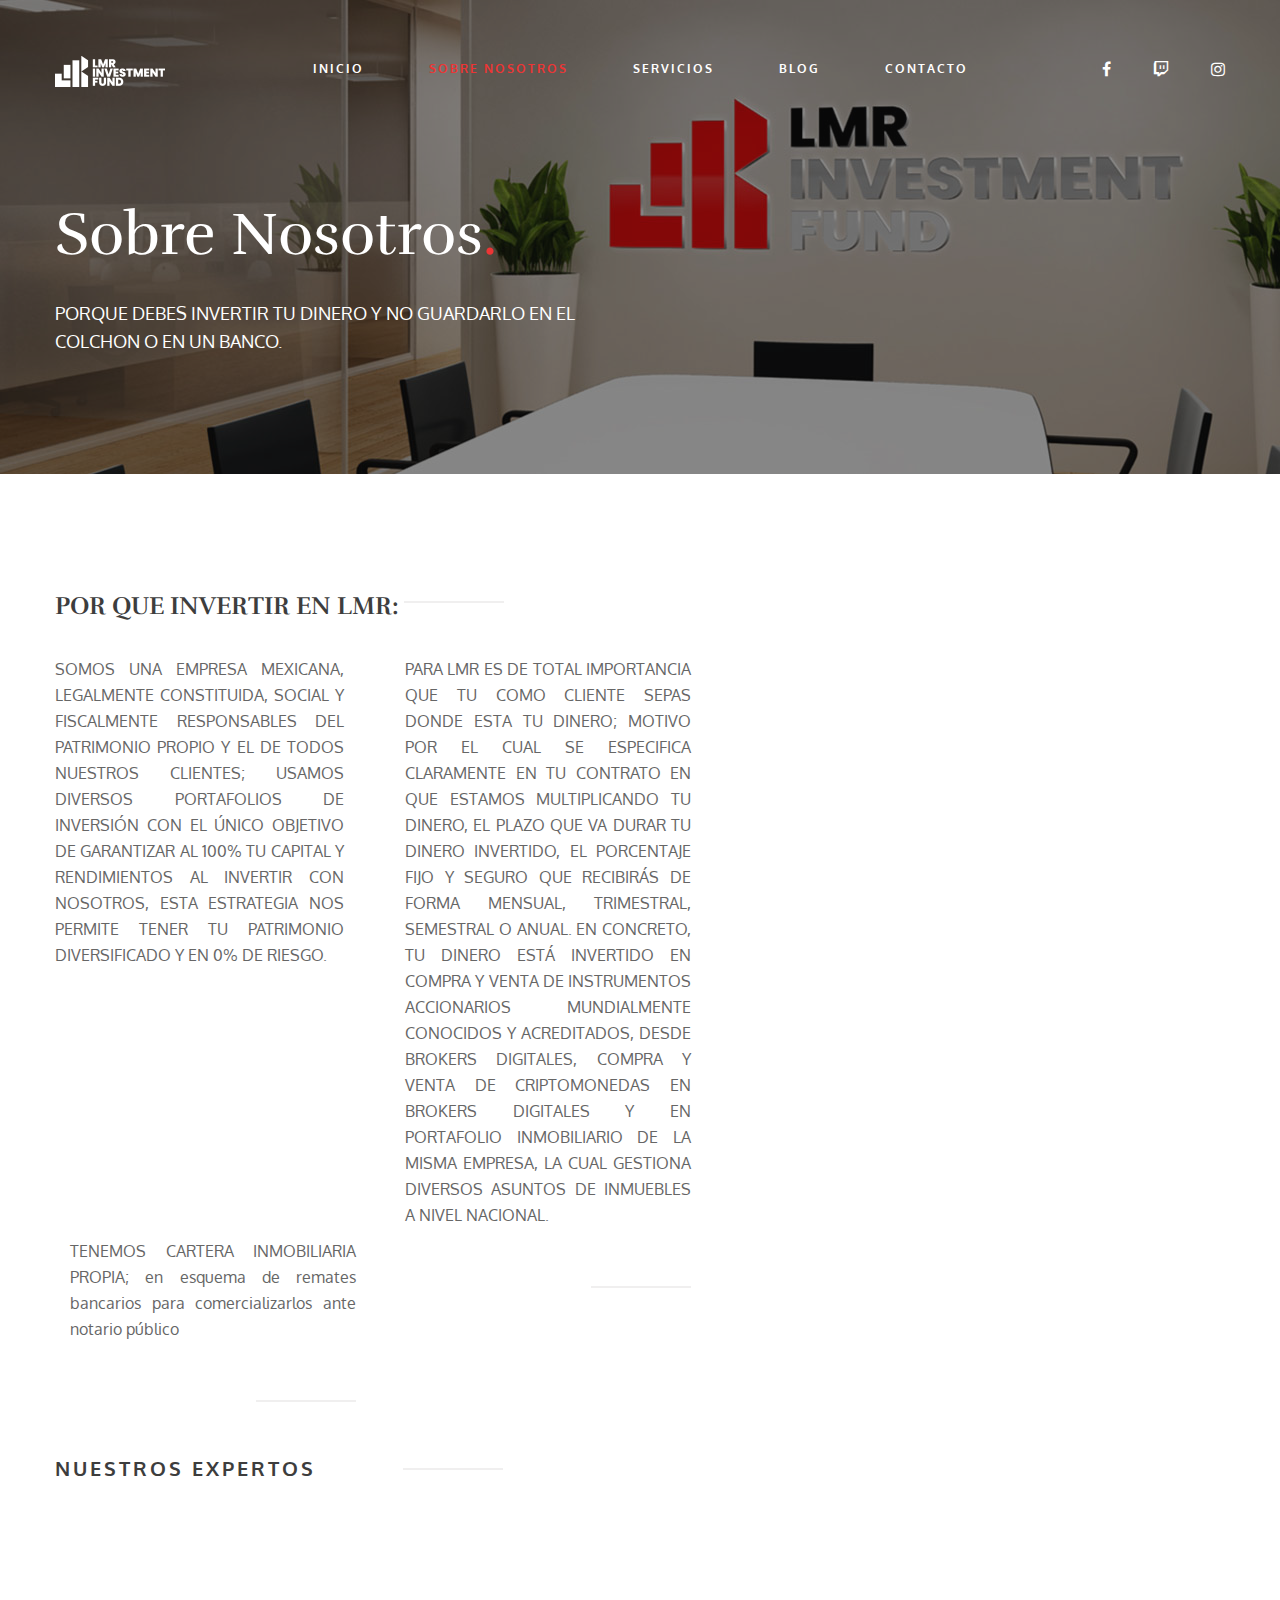
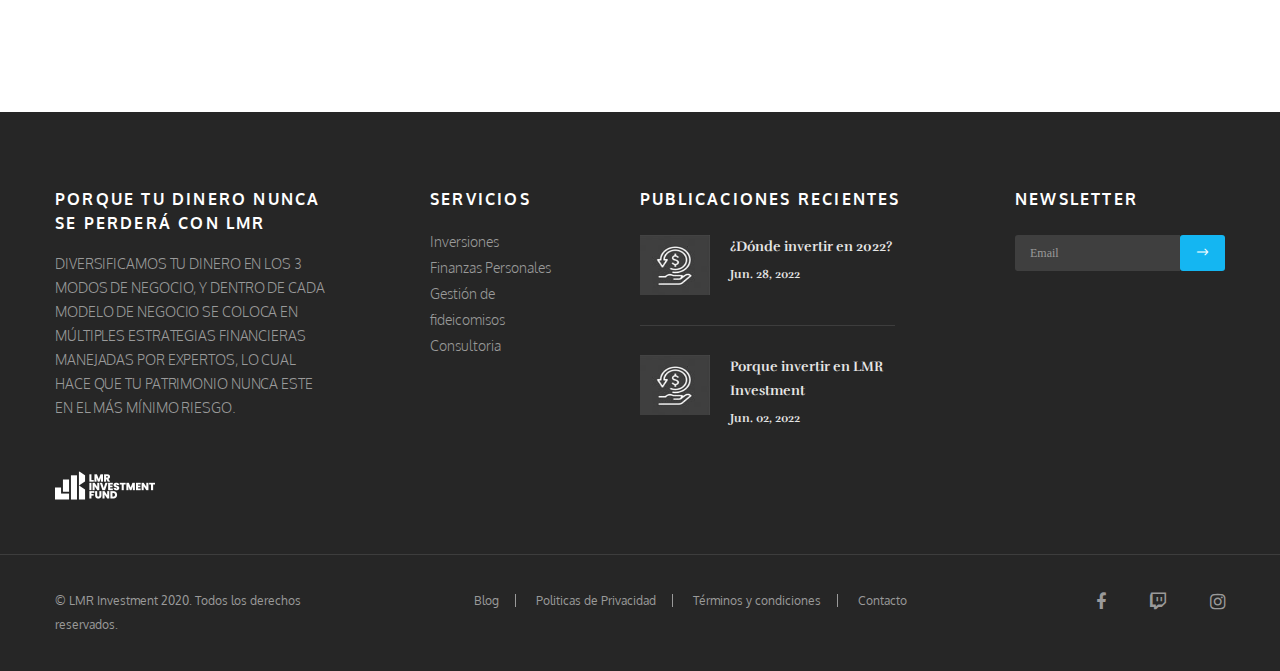
==== about-us.html @ 4fa31e86 "first commit" ====
<!DOCTYPE html>
<html lang="en">
    <head>
        <meta charset="utf-8">
        <meta http-equiv="X-UA-Compatible" content="IE=edge">
        <meta name="viewport" content="width=device-width, initial-scale=1">
        <title>LMR Sobre Nosotros</title>
        <!-- Favicons -->
        <link rel="shortcut icon" type="image/png" href="image/favicon.png">  
        
        <!--Bootstrap css -->
        <link href="css/bootstrap.min.css" rel="stylesheet">
        
        <!--font-awosome icon css-->
        <link rel="stylesheet" href="css/font-awesome.min.css">
        
        <!--elegant icon css-->
        <link rel="stylesheet" href="vendors/elegant-icon/style.css">
        
        <!--google fonts-->
        <link href='https://fonts.googleapis.com/css?family=Oxygen:400,300,700' rel='stylesheet' type='text/css'>
        <link href='https://fonts.googleapis.com/css?family=Rufina:400,700' rel='stylesheet' type='text/css'>
        
        <!--owl carousel css-->
        <link rel="stylesheet" href="vendors/owl-carousel/owl.carousel.css">
        <!-- meanmenu CSS -->		
        <link rel="stylesheet" href="css/meanmenu.min.css">
        <!--main css-->
        <link rel="stylesheet" href="css/style.css">
        
        <!--responsive css-->
        <link rel="stylesheet" href="css/responsive.css">
        
        <!-- HTML5 shim and Respond.js for IE8 support of HTML5 elements and media queries -->
        <!-- WARNING: Respond.js doesn't work if you view the page via file:// -->
        <!--[if lt IE 9]>
        <script src="https://oss.maxcdn.com/html5shiv/3.7.3/html5shiv.min.js"></script>
        <script src="https://oss.maxcdn.com/respond/1.4.2/respond.min.js"></script>
        <![endif]-->
    </head>
    <body>
        <!-- Loader start -->
        <div class="loader">
           <div class="loader-brand">
              <div class="sk-folding-cube">
                 <div class="sk-cube1 sk-cube"></div>
             <div class="sk-cube2 sk-cube"></div>
             <div class="sk-cube4 sk-cube"></div>
             <div class="sk-cube3 sk-cube"></div>
              </div>
           </div>
        </div>
        <!-- Loader End -->
        <!--start header area-->
        <header class="header-area">
            <div class="container">
                <div class="row">
                    <div class="col-md-2">
                        <div class="logo">
                            <a href="index.html"><img src="image/logo.png" alt=""></a>
                        </div>
                    </div>
                    <div class="col-md-8">
                        <div class="main-menu">
                            <nav>
                                <ul id="nav">
                                    <li><a href="index.html">Inicio</a>
                                    </li>
                                    <li class="active"><a href="about-us.html">Sobre Nosotros</a></li>
                                    <li><a href='services.html'>Servicios</a></li>
                                    <li><a href="#">Blog</a>
                                        <ul class="sub-menu">
                                            <li><a href="#">blog</a></li>
                                            <li><a href="#">blog details</a></li>
                                        </ul>
                                    </li>
                                    <li><a href="contact.html">Contacto</a></li>
                                </ul>
                            </nav>
                        </div>
                    </div>
                    <div class="col-md-2">
                        <div class="socia-icon">
                            <ul>
                                <li><a href="https://www.facebook.com/LMRInvestmentFund"><i class="fa fa-facebook"></i></a></li>
                                <li><a href="https://www.tiktok.com/@lmr_investment_fund"><i class="fa fa-twitch"></i></a></li>
                                <li><a href="https://www.instagram.com/lmr_investment_fund/"><i class="fa fa-instagram"></i></a></li>
                            </ul>
                        </div>
                    </div>
                </div>
            </div>
        </header>
        <!-- mobile-menu-area start -->
		<div class="mobile-menu-area">
			<div class="container">
				<div class="row">
					<div class="col-md-12">
						<div class="mobile-menu">
							<div class="logo">
								<a href="index.html"><img src="image/logo.png" alt="" /></a>
							</div>
							<nav id="dropdown">
								<ul>
									<li><a href="index.html">Inicio</a></li>
									<li class="active"><a href="about-us.html">Sobre Nosotros</a></li>
									<li><a href='services.html'>Servicios</a></li>
									<li><a href="#">blog</a>
										<ul>										
											<li><a href="blog-inner.html">Blog inner</a></li>
										</ul>
									</li>
									<li><a href="contact.html">Contacto</a></li>
								</ul>
							</nav>
						</div>					
					</div>
				</div>
			</div>
		</div>
		<!-- mobile-menu-area end -->
        <!--End header area-->	
        <!-- Start banner area-->
        <section class="banner-area">
            <div class="container">
                    <div class="row m0 page-cover">
                        <div class="">
                            <h2 class="section-header">Sobre Nosotros<span>.</span></h2>
                        </div>
                        <p>PORQUE DEBES INVERTIR TU DINERO Y NO GUARDARLO EN EL COLCHON O EN UN BANCO.</p>
                    </div>
                </div>
        </section>
        <!-- End banner area-->
        <!--start about-text-area-->
        <section class="about-text-area">
            <div class="container">
                <div class="row">
                    <div class="col-sm-7 col-xs-7">
                        <div class="about-text">
                            <h2>POR QUE INVERTIR EN LMR:<br></h2>
                            <p class="text">SOMOS UNA EMPRESA MEXICANA, LEGALMENTE CONSTITUIDA, SOCIAL Y FISCALMENTE RESPONSABLES DEL PATRIMONIO PROPIO Y EL DE TODOS NUESTROS CLIENTES; USAMOS DIVERSOS PORTAFOLIOS DE INVERSIÓN CON EL ÚNICO OBJETIVO DE GARANTIZAR AL 100% TU CAPITAL Y RENDIMIENTOS AL INVERTIR CON NOSOTROS, ESTA ESTRATEGIA NOS PERMITE TENER TU PATRIMONIO DIVERSIFICADO Y EN 0% DE RIESGO.</p>
                            <p class="text text2">PARA LMR ES DE TOTAL IMPORTANCIA QUE TU COMO CLIENTE SEPAS DONDE ESTA TU DINERO; MOTIVO POR EL CUAL SE ESPECIFICA CLARAMENTE EN TU CONTRATO EN QUE ESTAMOS MULTIPLICANDO TU DINERO, EL PLAZO QUE VA DURAR TU DINERO INVERTIDO, EL PORCENTAJE FIJO Y SEGURO QUE RECIBIRÁS DE FORMA MENSUAL, TRIMESTRAL, SEMESTRAL O ANUAL. EN CONCRETO, TU DINERO ESTÁ INVERTIDO EN COMPRA Y VENTA DE INSTRUMENTOS ACCIONARIOS MUNDIALMENTE CONOCIDOS Y ACREDITADOS, DESDE BROKERS DIGITALES, COMPRA Y VENTA DE CRIPTOMONEDAS EN BROKERS DIGITALES Y EN PORTAFOLIO INMOBILIARIO DE LA MISMA EMPRESA, LA CUAL GESTIONA DIVERSOS ASUNTOS DE INMUEBLES A NIVEL NACIONAL.</p>
                            <p class="text text2">TENEMOS CARTERA INMOBILIARIA PROPIA; en esquema de remates bancarios para comercializarlos ante notario público</p>
                        </div>

                    </div>
                    <div class="col-sm-5 col-xs-5">
                        <div class="about-img">
                            <img class="img-responsive" src="image/1.jpg" alt="">
                        </div>
                    </div>
                </div>
            </div>
        </section>
        <!--End about-text-area-->
        <!--start team area-->
        <div class="team-area">
            <div class="container">
                <h2 class="section-title">Nuestros expertos</h2>
                <div class="row teams">
                    
                    
                    
                    
                </div>
            </div>
        </div>
        <!--end team area-->
        <!--start footer area-->
        <footer class="footer-area">
            <div class="footer-top">
                <div class="container">
                    <div class="row footer">
                        <div class="col-md-3 col-sm-6 col-xs-6">
                            <div class="widget about-widget">
                                <h2 class="widget-tittle">PORQUE TU DINERO NUNCA SE PERDERÁ CON LMR</h2>
                                <p>DIVERSIFICAMOS TU DINERO EN LOS 3 MODOS DE NEGOCIO, Y DENTRO DE CADA MODELO DE NEGOCIO SE COLOCA EN MÚLTIPLES ESTRATEGIAS FINANCIERAS MANEJADAS POR EXPERTOS, LO CUAL HACE QUE TU PATRIMONIO NUNCA ESTE EN EL MÁS MÍNIMO RIESGO.</p>
                                <a href="#" class="logo">
                                    <img src="image/footer-logo.png" alt="">
                                </a>
                            </div>
                        </div>
                        <div class="col-md-3 col-sm-6 col-xs-6">
                            <div class="widget widget-link">
                                <h2 class="widget-tittle">servicios</h2>
                                <ul>
                                    <li><a href="#">Inversiones</a></li>
                                    <li><a href="#">Finanzas Personales</a></li>
                                    <li><a href="#">Gestión de fideicomisos</a></li>
                                    <li><a href="#">Consultoria</a></li>
                                </ul>
                            </div>
                        </div>
                        <div class="col-md-3 col-sm-6 col-xs-6 widget recent-widget">
                            <h2 class="widget-tittle">Publicaciones Recientes</h2>
                            <div class="widget-inner row m0">
                                <ul>
                                    <li>
                                        <img src="image/clients-about-us1.jpg" alt="">
                                        <div class="recent-post-text">
                                            <h5><a>¿Dónde invertir en 2022?</a></h5>
                                            <a href="#">Jun. 28, 2022</a>
                                        </div>
                                    </li>
                                    <li>
                                        <img src="image/clients-about-us1.jpg" alt="">
                                        <div class="recent-post-text">
                                            <h5><a>Porque invertir en LMR Investment</a></h5>
                                            <a href="#">Jun. 02, 2022</a>
                                        </div>
                                    </li>
                                </ul>
                            </div> 
                        </div>
                        <div class="col-md-3 col-sm-6 col-xs-6">
                            <div class="widget widget-news">
                                <h2 class="widget-tittle">newsletter</h2>
                                <div class="widget-inner row m0">
                                    <form action="#" class="search-form" method="get">
                                        <div class="input-group">
                                            <input type="search" class="form-control" placeholder="Email">
                                            <span class="input-group-addon">
                                                <button type="submit"><i class="arrow_right"></i></button>
                                            </span>
                                        </div>
                                    </form>
                                </div>
                            </div>
                        </div>
                    </div>
                </div>
            </div>
            <div class="footer-bottom">
                <div class="container">
                    <div class="row">
                        <div class="col-md-3 col-sm-4">
                             <span>© <a href="index.html">LMR Investment</a> 2020. Todos los derechos reservados.</span>
                        </div>
                        <div class="col-md-7 col-sm-6">
                            <ul class="nav footer-nav">
                                <li><a href="#">Blog</a></li>
                                <li><a href="#">Politicas de Privacidad</a></li>
                                <li><a href="#">Términos y condiciones</a></li>
                                <li><a href="contact.html">Contacto</a></li>
                            </ul>
                        </div>
                        <div class="col-md-2 col-sm-2">
                            <div class="social-nav">
                                <ul class="nav">
                                    <li><a href="https://www.facebook.com/LMRInvestmentFund"><i class="fa fa-facebook"></i></a></li>
                                    <li><a href="https://www.tiktok.com/@lmr_investment_fund"><i class="fa fa-twitch"></i></a></li>
                                    <li><a href="https://www.instagram.com/lmr_investment_fund/"><i class="fa fa-instagram"></i></a></li>
                                </ul>
                            </div>
                        </div>
                    </div>
                </div>
            </div>
        </footer>
        <!--End footer area-->
        <!--All JS Files Here-->
        <script src="js/jquery-2.2.0.min.js"></script>
        <!--bootstrap Js-->
        <script src="js/bootstrap.min.js"></script>
        <!-- meanmenu js -->
        <script src="js/jquery.meanmenu.js"></script>
        <!-- counter js-->
        <script src="vendors/waypoint/waypoints.min.js"></script>
        <script src="vendors/couterup/jquery.counterup.min.js"></script>
        <script src="vendors/circle-progress/circle-progress.js"></script>
        <!--owl Js-->
        <script src="vendors/owl-carousel/owl.carousel.min.js"></script>
        <!--main Js-->
        <script src="js/main.js"></script>
    </body>
</html>
---- vendors/elegant-icon/style.css ----
@font-face {
	font-family: 'ElegantIcons';
	src:url('fonts/ElegantIcons.eot');
	src:url('fonts/ElegantIcons.eot?#iefix') format('embedded-opentype'),
		url('fonts/ElegantIcons.woff') format('woff'),
		url('fonts/ElegantIcons.ttf') format('truetype'),
		url('fonts/ElegantIcons.svg#ElegantIcons') format('svg');
	font-weight: normal;
	font-style: normal;
}

/* Use the following CSS code if you want to use data attributes for inserting your icons */
[data-icon]:before {
	font-family: 'ElegantIcons';
	content: attr(data-icon);
	speak: none;
	font-weight: normal;
	font-variant: normal;
	text-transform: none;
	line-height: 1;
	-webkit-font-smoothing: antialiased;
	-moz-osx-font-smoothing: grayscale;
}

/* Use the following CSS code if you want to have a class per icon */
/*
Instead of a list of all class selectors,
you can use the generic selector below, but it's slower:
[class*="your-class-prefix"] {
*/
.arrow_up, .arrow_down, .arrow_left, .arrow_right, .arrow_left-up, .arrow_right-up, .arrow_right-down, .arrow_left-down, .arrow-up-down, .arrow_up-down_alt, .arrow_left-right_alt, .arrow_left-right, .arrow_expand_alt2, .arrow_expand_alt, .arrow_condense, .arrow_expand, .arrow_move, .arrow_carrot-up, .arrow_carrot-down, .arrow_carrot-left, .arrow_carrot-right, .arrow_carrot-2up, .arrow_carrot-2down, .arrow_carrot-2left, .arrow_carrot-2right, .arrow_carrot-up_alt2, .arrow_carrot-down_alt2, .arrow_carrot-left_alt2, .arrow_carrot-right_alt2, .arrow_carrot-2up_alt2, .arrow_carrot-2down_alt2, .arrow_carrot-2left_alt2, .arrow_carrot-2right_alt2, .arrow_triangle-up, .arrow_triangle-down, .arrow_triangle-left, .arrow_triangle-right, .arrow_triangle-up_alt2, .arrow_triangle-down_alt2, .arrow_triangle-left_alt2, .arrow_triangle-right_alt2, .arrow_back, .icon_minus-06, .icon_plus, .icon_close, .icon_check, .icon_minus_alt2, .icon_plus_alt2, .icon_close_alt2, .icon_check_alt2, .icon_zoom-out_alt, .icon_zoom-in_alt, .icon_search, .icon_box-empty, .icon_box-selected, .icon_minus-box, .icon_plus-box, .icon_box-checked, .icon_circle-empty, .icon_circle-slelected, .icon_stop_alt2, .icon_stop, .icon_pause_alt2, .icon_pause, .icon_menu, .icon_menu-square_alt2, .icon_menu-circle_alt2, .icon_ul, .icon_ol, .icon_adjust-horiz, .icon_adjust-vert, .icon_document_alt, .icon_documents_alt, .icon_pencil, .icon_pencil-edit_alt, .icon_pencil-edit, .icon_folder-alt, .icon_folder-open_alt, .icon_folder-add_alt, .icon_info_alt, .icon_error-oct_alt, .icon_error-circle_alt, .icon_error-triangle_alt, .icon_question_alt2, .icon_question, .icon_comment_alt, .icon_chat_alt, .icon_vol-mute_alt, .icon_volume-low_alt, .icon_volume-high_alt, .icon_quotations, .icon_quotations_alt2, .icon_clock_alt, .icon_lock_alt, .icon_lock-open_alt, .icon_key_alt, .icon_cloud_alt, .icon_cloud-upload_alt, .icon_cloud-download_alt, .icon_image, .icon_images, .icon_lightbulb_alt, .icon_gift_alt, .icon_house_alt, .icon_genius, .icon_mobile, .icon_tablet, .icon_laptop, .icon_desktop, .icon_camera_alt, .icon_mail_alt, .icon_cone_alt, .icon_ribbon_alt, .icon_bag_alt, .icon_creditcard, .icon_cart_alt, .icon_paperclip, .icon_tag_alt, .icon_tags_alt, .icon_trash_alt, .icon_cursor_alt, .icon_mic_alt, .icon_compass_alt, .icon_pin_alt, .icon_pushpin_alt, .icon_map_alt, .icon_drawer_alt, .icon_toolbox_alt, .icon_book_alt, .icon_calendar, .icon_film, .icon_table, .icon_contacts_alt, .icon_headphones, .icon_lifesaver, .icon_piechart, .icon_refresh, .icon_link_alt, .icon_link, .icon_loading, .icon_blocked, .icon_archive_alt, .icon_heart_alt, .icon_star_alt, .icon_star-half_alt, .icon_star, .icon_star-half, .icon_tools, .icon_tool, .icon_cog, .icon_cogs, .arrow_up_alt, .arrow_down_alt, .arrow_left_alt, .arrow_right_alt, .arrow_left-up_alt, .arrow_right-up_alt, .arrow_right-down_alt, .arrow_left-down_alt, .arrow_condense_alt, .arrow_expand_alt3, .arrow_carrot_up_alt, .arrow_carrot-down_alt, .arrow_carrot-left_alt, .arrow_carrot-right_alt, .arrow_carrot-2up_alt, .arrow_carrot-2dwnn_alt, .arrow_carrot-2left_alt, .arrow_carrot-2right_alt, .arrow_triangle-up_alt, .arrow_triangle-down_alt, .arrow_triangle-left_alt, .arrow_triangle-right_alt, .icon_minus_alt, .icon_plus_alt, .icon_close_alt, .icon_check_alt, .icon_zoom-out, .icon_zoom-in, .icon_stop_alt, .icon_menu-square_alt, .icon_menu-circle_alt, .icon_document, .icon_documents, .icon_pencil_alt, .icon_folder, .icon_folder-open, .icon_folder-add, .icon_folder_upload, .icon_folder_download, .icon_info, .icon_error-circle, .icon_error-oct, .icon_error-triangle, .icon_question_alt, .icon_comment, .icon_chat, .icon_vol-mute, .icon_volume-low, .icon_volume-high, .icon_quotations_alt, .icon_clock, .icon_lock, .icon_lock-open, .icon_key, .icon_cloud, .icon_cloud-upload, .icon_cloud-download, .icon_lightbulb, .icon_gift, .icon_house, .icon_camera, .icon_mail, .icon_cone, .icon_ribbon, .icon_bag, .icon_cart, .icon_tag, .icon_tags, .icon_trash, .icon_cursor, .icon_mic, .icon_compass, .icon_pin, .icon_pushpin, .icon_map, .icon_drawer, .icon_toolbox, .icon_book, .icon_contacts, .icon_archive, .icon_heart, .icon_profile, .icon_group, .icon_grid-2x2, .icon_grid-3x3, .icon_music, .icon_pause_alt, .icon_phone, .icon_upload, .icon_download, .social_facebook, .social_twitter, .social_pinterest, .social_googleplus, .social_tumblr, .social_tumbleupon, .social_wordpress, .social_instagram, .social_dribbble, .social_vimeo, .social_linkedin, .social_rss, .social_deviantart, .social_share, .social_myspace, .social_skype, .social_youtube, .social_picassa, .social_googledrive, .social_flickr, .social_blogger, .social_spotify, .social_delicious, .social_facebook_circle, .social_twitter_circle, .social_pinterest_circle, .social_googleplus_circle, .social_tumblr_circle, .social_stumbleupon_circle, .social_wordpress_circle, .social_instagram_circle, .social_dribbble_circle, .social_vimeo_circle, .social_linkedin_circle, .social_rss_circle, .social_deviantart_circle, .social_share_circle, .social_myspace_circle, .social_skype_circle, .social_youtube_circle, .social_picassa_circle, .social_googledrive_alt2, .social_flickr_circle, .social_blogger_circle, .social_spotify_circle, .social_delicious_circle, .social_facebook_square, .social_twitter_square, .social_pinterest_square, .social_googleplus_square, .social_tumblr_square, .social_stumbleupon_square, .social_wordpress_square, .social_instagram_square, .social_dribbble_square, .social_vimeo_square, .social_linkedin_square, .social_rss_square, .social_deviantart_square, .social_share_square, .social_myspace_square, .social_skype_square, .social_youtube_square, .social_picassa_square, .social_googledrive_square, .social_flickr_square, .social_blogger_square, .social_spotify_square, .social_delicious_square, .icon_printer, .icon_calulator, .icon_building, .icon_floppy, .icon_drive, .icon_search-2, .icon_id, .icon_id-2, .icon_puzzle, .icon_like, .icon_dislike, .icon_mug, .icon_currency, .icon_wallet, .icon_pens, .icon_easel, .icon_flowchart, .icon_datareport, .icon_briefcase, .icon_shield, .icon_percent, .icon_globe, .icon_globe-2, .icon_target, .icon_hourglass, .icon_balance, .icon_rook, .icon_printer-alt, .icon_calculator_alt, .icon_building_alt, .icon_floppy_alt, .icon_drive_alt, .icon_search_alt, .icon_id_alt, .icon_id-2_alt, .icon_puzzle_alt, .icon_like_alt, .icon_dislike_alt, .icon_mug_alt, .icon_currency_alt, .icon_wallet_alt, .icon_pens_alt, .icon_easel_alt, .icon_flowchart_alt, .icon_datareport_alt, .icon_briefcase_alt, .icon_shield_alt, .icon_percent_alt, .icon_globe_alt, .icon_clipboard {
	font-family: 'ElegantIcons';
	speak: none;
	font-style: normal;
	font-weight: normal;
	font-variant: normal;
	text-transform: none;
	line-height: 1;
	-webkit-font-smoothing: antialiased;
}
.arrow_up:before {
	content: "\21";
}
.arrow_down:before {
	content: "\22";
}
.arrow_left:before {
	content: "\23";
}
.arrow_right:before {
	content: "\24";
}
.arrow_left-up:before {
	content: "\25";
}
.arrow_right-up:before {
	content: "\26";
}
.arrow_right-down:before {
	content: "\27";
}
.arrow_left-down:before {
	content: "\28";
}
.arrow-up-down:before {
	content: "\29";
}
.arrow_up-down_alt:before {
	content: "\2a";
}
.arrow_left-right_alt:before {
	content: "\2b";
}
.arrow_left-right:before {
	content: "\2c";
}
.arrow_expand_alt2:before {
	content: "\2d";
}
.arrow_expand_alt:before {
	content: "\2e";
}
.arrow_condense:before {
	content: "\2f";
}
.arrow_expand:before {
	content: "\30";
}
.arrow_move:before {
	content: "\31";
}
.arrow_carrot-up:before {
	content: "\32";
}
.arrow_carrot-down:before {
	content: "\33";
}
.arrow_carrot-left:before {
	content: "\34";
}
.arrow_carrot-right:before {
	content: "\35";
}
.arrow_carrot-2up:before {
	content: "\36";
}
.arrow_carrot-2down:before {
	content: "\37";
}
.arrow_carrot-2left:before {
	content: "\38";
}
.arrow_carrot-2right:before {
	content: "\39";
}
.arrow_carrot-up_alt2:before {
	content: "\3a";
}
.arrow_carrot-down_alt2:before {
	content: "\3b";
}
.arrow_carrot-left_alt2:before {
	content: "\3c";
}
.arrow_carrot-right_alt2:before {
	content: "\3d";
}
.arrow_carrot-2up_alt2:before {
	content: "\3e";
}
.arrow_carrot-2down_alt2:before {
	content: "\3f";
}
.arrow_carrot-2left_alt2:before {
	content: "\40";
}
.arrow_carrot-2right_alt2:before {
	content: "\41";
}
.arrow_triangle-up:before {
	content: "\42";
}
.arrow_triangle-down:before {
	content: "\43";
}
.arrow_triangle-left:before {
	content: "\44";
}
.arrow_triangle-right:before {
	content: "\45";
}
.arrow_triangle-up_alt2:before {
	content: "\46";
}
.arrow_triangle-down_alt2:before {
	content: "\47";
}
.arrow_triangle-left_alt2:before {
	content: "\48";
}
.arrow_triangle-right_alt2:before {
	content: "\49";
}
.arrow_back:before {
	content: "\4a";
}
.icon_minus-06:before {
	content: "\4b";
}
.icon_plus:before {
	content: "\4c";
}
.icon_close:before {
	content: "\4d";
}
.icon_check:before {
	content: "\4e";
}
.icon_minus_alt2:before {
	content: "\4f";
}
.icon_plus_alt2:before {
	content: "\50";
}
.icon_close_alt2:before {
	content: "\51";
}
.icon_check_alt2:before {
	content: "\52";
}
.icon_zoom-out_alt:before {
	content: "\53";
}
.icon_zoom-in_alt:before {
	content: "\54";
}
.icon_search:before {
	content: "\55";
}
.icon_box-empty:before {
	content: "\56";
}
.icon_box-selected:before {
	content: "\57";
}
.icon_minus-box:before {
	content: "\58";
}
.icon_plus-box:before {
	content: "\59";
}
.icon_box-checked:before {
	content: "\5a";
}
.icon_circle-empty:before {
	content: "\5b";
}
.icon_circle-slelected:before {
	content: "\5c";
}
.icon_stop_alt2:before {
	content: "\5d";
}
.icon_stop:before {
	content: "\5e";
}
.icon_pause_alt2:before {
	content: "\5f";
}
.icon_pause:before {
	content: "\60";
}
.icon_menu:before {
	content: "\61";
}
.icon_menu-square_alt2:before {
	content: "\62";
}
.icon_menu-circle_alt2:before {
	content: "\63";
}
.icon_ul:before {
	content: "\64";
}
.icon_ol:before {
	content: "\65";
}
.icon_adjust-horiz:before {
	content: "\66";
}
.icon_adjust-vert:before {
	content: "\67";
}
.icon_document_alt:before {
	content: "\68";
}
.icon_documents_alt:before {
	content: "\69";
}
.icon_pencil:before {
	content: "\6a";
}
.icon_pencil-edit_alt:before {
	content: "\6b";
}
.icon_pencil-edit:before {
	content: "\6c";
}
.icon_folder-alt:before {
	content: "\6d";
}
.icon_folder-open_alt:before {
	content: "\6e";
}
.icon_folder-add_alt:before {
	content: "\6f";
}
.icon_info_alt:before {
	content: "\70";
}
.icon_error-oct_alt:before {
	content: "\71";
}
.icon_error-circle_alt:before {
	content: "\72";
}
.icon_error-triangle_alt:before {
	content: "\73";
}
.icon_question_alt2:before {
	content: "\74";
}
.icon_question:before {
	content: "\75";
}
.icon_comment_alt:before {
	content: "\76";
}
.icon_chat_alt:before {
	content: "\77";
}
.icon_vol-mute_alt:before {
	content: "\78";
}
.icon_volume-low_alt:before {
	content: "\79";
}
.icon_volume-high_alt:before {
	content: "\7a";
}
.icon_quotations:before {
	content: "\7b";
}
.icon_quotations_alt2:before {
	content: "\7c";
}
.icon_clock_alt:before {
	content: "\7d";
}
.icon_lock_alt:before {
	content: "\7e";
}
.icon_lock-open_alt:before {
	content: "\e000";
}
.icon_key_alt:before {
	content: "\e001";
}
.icon_cloud_alt:before {
	content: "\e002";
}
.icon_cloud-upload_alt:before {
	content: "\e003";
}
.icon_cloud-download_alt:before {
	content: "\e004";
}
.icon_image:before {
	content: "\e005";
}
.icon_images:before {
	content: "\e006";
}
.icon_lightbulb_alt:before {
	content: "\e007";
}
.icon_gift_alt:before {
	content: "\e008";
}
.icon_house_alt:before {
	content: "\e009";
}
.icon_genius:before {
	content: "\e00a";
}
.icon_mobile:before {
	content: "\e00b";
}
.icon_tablet:before {
	content: "\e00c";
}
.icon_laptop:before {
	content: "\e00d";
}
.icon_desktop:before {
	content: "\e00e";
}
.icon_camera_alt:before {
	content: "\e00f";
}
.icon_mail_alt:before {
	content: "\e010";
}
.icon_cone_alt:before {
	content: "\e011";
}
.icon_ribbon_alt:before {
	content: "\e012";
}
.icon_bag_alt:before {
	content: "\e013";
}
.icon_creditcard:before {
	content: "\e014";
}
.icon_cart_alt:before {
	content: "\e015";
}
.icon_paperclip:before {
	content: "\e016";
}
.icon_tag_alt:before {
	content: "\e017";
}
.icon_tags_alt:before {
	content: "\e018";
}
.icon_trash_alt:before {
	content: "\e019";
}
.icon_cursor_alt:before {
	content: "\e01a";
}
.icon_mic_alt:before {
	content: "\e01b";
}
.icon_compass_alt:before {
	content: "\e01c";
}
.icon_pin_alt:before {
	content: "\e01d";
}
.icon_pushpin_alt:before {
	content: "\e01e";
}
.icon_map_alt:before {
	content: "\e01f";
}
.icon_drawer_alt:before {
	content: "\e020";
}
.icon_toolbox_alt:before {
	content: "\e021";
}
.icon_book_alt:before {
	content: "\e022";
}
.icon_calendar:before {
	content: "\e023";
}
.icon_film:before {
	content: "\e024";
}
.icon_table:before {
	content: "\e025";
}
.icon_contacts_alt:before {
	content: "\e026";
}
.icon_headphones:before {
	content: "\e027";
}
.icon_lifesaver:before {
	content: "\e028";
}
.icon_piechart:before {
	content: "\e029";
}
.icon_refresh:before {
	content: "\e02a";
}
.icon_link_alt:before {
	content: "\e02b";
}
.icon_link:before {
	content: "\e02c";
}
.icon_loading:before {
	content: "\e02d";
}
.icon_blocked:before {
	content: "\e02e";
}
.icon_archive_alt:before {
	content: "\e02f";
}
.icon_heart_alt:before {
	content: "\e030";
}
.icon_star_alt:before {
	content: "\e031";
}
.icon_star-half_alt:before {
	content: "\e032";
}
.icon_star:before {
	content: "\e033";
}
.icon_star-half:before {
	content: "\e034";
}
.icon_tools:before {
	content: "\e035";
}
.icon_tool:before {
	content: "\e036";
}
.icon_cog:before {
	content: "\e037";
}
.icon_cogs:before {
	content: "\e038";
}
.arrow_up_alt:before {
	content: "\e039";
}
.arrow_down_alt:before {
	content: "\e03a";
}
.arrow_left_alt:before {
	content: "\e03b";
}
.arrow_right_alt:before {
	content: "\e03c";
}
.arrow_left-up_alt:before {
	content: "\e03d";
}
.arrow_right-up_alt:before {
	content: "\e03e";
}
.arrow_right-down_alt:before {
	content: "\e03f";
}
.arrow_left-down_alt:before {
	content: "\e040";
}
.arrow_condense_alt:before {
	content: "\e041";
}
.arrow_expand_alt3:before {
	content: "\e042";
}
.arrow_carrot_up_alt:before {
	content: "\e043";
}
.arrow_carrot-down_alt:before {
	content: "\e044";
}
.arrow_carrot-left_alt:before {
	content: "\e045";
}
.arrow_carrot-right_alt:before {
	content: "\e046";
}
.arrow_carrot-2up_alt:before {
	content: "\e047";
}
.arrow_carrot-2dwnn_alt:before {
	content: "\e048";
}
.arrow_carrot-2left_alt:before {
	content: "\e049";
}
.arrow_carrot-2right_alt:before {
	content: "\e04a";
}
.arrow_triangle-up_alt:before {
	content: "\e04b";
}
.arrow_triangle-down_alt:before {
	content: "\e04c";
}
.arrow_triangle-left_alt:before {
	content: "\e04d";
}
.arrow_triangle-right_alt:before {
	content: "\e04e";
}
.icon_minus_alt:before {
	content: "\e04f";
}
.icon_plus_alt:before {
	content: "\e050";
}
.icon_close_alt:before {
	content: "\e051";
}
.icon_check_alt:before {
	content: "\e052";
}
.icon_zoom-out:before {
	content: "\e053";
}
.icon_zoom-in:before {
	content: "\e054";
}
.icon_stop_alt:before {
	content: "\e055";
}
.icon_menu-square_alt:before {
	content: "\e056";
}
.icon_menu-circle_alt:before {
	content: "\e057";
}
.icon_document:before {
	content: "\e058";
}
.icon_documents:before {
	content: "\e059";
}
.icon_pencil_alt:before {
	content: "\e05a";
}
.icon_folder:before {
	content: "\e05b";
}
.icon_folder-open:before {
	content: "\e05c";
}
.icon_folder-add:before {
	content: "\e05d";
}
.icon_folder_upload:before {
	content: "\e05e";
}
.icon_folder_download:before {
	content: "\e05f";
}
.icon_info:before {
	content: "\e060";
}
.icon_error-circle:before {
	content: "\e061";
}
.icon_error-oct:before {
	content: "\e062";
}
.icon_error-triangle:before {
	content: "\e063";
}
.icon_question_alt:before {
	content: "\e064";
}
.icon_comment:before {
	content: "\e065";
}
.icon_chat:before {
	content: "\e066";
}
.icon_vol-mute:before {
	content: "\e067";
}
.icon_volume-low:before {
	content: "\e068";
}
.icon_volume-high:before {
	content: "\e069";
}
.icon_quotations_alt:before {
	content: "\e06a";
}
.icon_clock:before {
	content: "\e06b";
}
.icon_lock:before {
	content: "\e06c";
}
.icon_lock-open:before {
	content: "\e06d";
}
.icon_key:before {
	content: "\e06e";
}
.icon_cloud:before {
	content: "\e06f";
}
.icon_cloud-upload:before {
	content: "\e070";
}
.icon_cloud-download:before {
	content: "\e071";
}
.icon_lightbulb:before {
	content: "\e072";
}
.icon_gift:before {
	content: "\e073";
}
.icon_house:before {
	content: "\e074";
}
.icon_camera:before {
	content: "\e075";
}
.icon_mail:before {
	content: "\e076";
}
.icon_cone:before {
	content: "\e077";
}
.icon_ribbon:before {
	content: "\e078";
}
.icon_bag:before {
	content: "\e079";
}
.icon_cart:before {
	content: "\e07a";
}
.icon_tag:before {
	content: "\e07b";
}
.icon_tags:before {
	content: "\e07c";
}
.icon_trash:before {
	content: "\e07d";
}
.icon_cursor:before {
	content: "\e07e";
}
.icon_mic:before {
	content: "\e07f";
}
.icon_compass:before {
	content: "\e080";
}
.icon_pin:before {
	content: "\e081";
}
.icon_pushpin:before {
	content: "\e082";
}
.icon_map:before {
	content: "\e083";
}
.icon_drawer:before {
	content: "\e084";
}
.icon_toolbox:before {
	content: "\e085";
}
.icon_book:before {
	content: "\e086";
}
.icon_contacts:before {
	content: "\e087";
}
.icon_archive:before {
	content: "\e088";
}
.icon_heart:before {
	content: "\e089";
}
.icon_profile:before {
	content: "\e08a";
}
.icon_group:before {
	content: "\e08b";
}
.icon_grid-2x2:before {
	content: "\e08c";
}
.icon_grid-3x3:before {
	content: "\e08d";
}
.icon_music:before {
	content: "\e08e";
}
.icon_pause_alt:before {
	content: "\e08f";
}
.icon_phone:before {
	content: "\e090";
}
.icon_upload:before {
	content: "\e091";
}
.icon_download:before {
	content: "\e092";
}
.social_facebook:before {
	content: "\e093";
}
.social_twitter:before {
	content: "\e094";
}
.social_pinterest:before {
	content: "\e095";
}
.social_googleplus:before {
	content: "\e096";
}
.social_tumblr:before {
	content: "\e097";
}
.social_tumbleupon:before {
	content: "\e098";
}
.social_wordpress:before {
	content: "\e099";
}
.social_instagram:before {
	content: "\e09a";
}
.social_dribbble:before {
	content: "\e09b";
}
.social_vimeo:before {
	content: "\e09c";
}
.social_linkedin:before {
	content: "\e09d";
}
.social_rss:before {
	content: "\e09e";
}
.social_deviantart:before {
	content: "\e09f";
}
.social_share:before {
	content: "\e0a0";
}
.social_myspace:before {
	content: "\e0a1";
}
.social_skype:before {
	content: "\e0a2";
}
.social_youtube:before {
	content: "\e0a3";
}
.social_picassa:before {
	content: "\e0a4";
}
.social_googledrive:before {
	content: "\e0a5";
}
.social_flickr:before {
	content: "\e0a6";
}
.social_blogger:before {
	content: "\e0a7";
}
.social_spotify:before {
	content: "\e0a8";
}
.social_delicious:before {
	content: "\e0a9";
}
.social_facebook_circle:before {
	content: "\e0aa";
}
.social_twitter_circle:before {
	content: "\e0ab";
}
.social_pinterest_circle:before {
	content: "\e0ac";
}
.social_googleplus_circle:before {
	content: "\e0ad";
}
.social_tumblr_circle:before {
	content: "\e0ae";
}
.social_stumbleupon_circle:before {
	content: "\e0af";
}
.social_wordpress_circle:before {
	content: "\e0b0";
}
.social_instagram_circle:before {
	content: "\e0b1";
}
.social_dribbble_circle:before {
	content: "\e0b2";
}
.social_vimeo_circle:before {
	content: "\e0b3";
}
.social_linkedin_circle:before {
	content: "\e0b4";
}
.social_rss_circle:before {
	content: "\e0b5";
}
.social_deviantart_circle:before {
	content: "\e0b6";
}
.social_share_circle:before {
	content: "\e0b7";
}
.social_myspace_circle:before {
	content: "\e0b8";
}
.social_skype_circle:before {
	content: "\e0b9";
}
.social_youtube_circle:before {
	content: "\e0ba";
}
.social_picassa_circle:before {
	content: "\e0bb";
}
.social_googledrive_alt2:before {
	content: "\e0bc";
}
.social_flickr_circle:before {
	content: "\e0bd";
}
.social_blogger_circle:before {
	content: "\e0be";
}
.social_spotify_circle:before {
	content: "\e0bf";
}
.social_delicious_circle:before {
	content: "\e0c0";
}
.social_facebook_square:before {
	content: "\e0c1";
}
.social_twitter_square:before {
	content: "\e0c2";
}
.social_pinterest_square:before {
	content: "\e0c3";
}
.social_googleplus_square:before {
	content: "\e0c4";
}
.social_tumblr_square:before {
	content: "\e0c5";
}
.social_stumbleupon_square:before {
	content: "\e0c6";
}
.social_wordpress_square:before {
	content: "\e0c7";
}
.social_instagram_square:before {
	content: "\e0c8";
}
.social_dribbble_square:before {
	content: "\e0c9";
}
.social_vimeo_square:before {
	content: "\e0ca";
}
.social_linkedin_square:before {
	content: "\e0cb";
}
.social_rss_square:before {
	content: "\e0cc";
}
.social_deviantart_square:before {
	content: "\e0cd";
}
.social_share_square:before {
	content: "\e0ce";
}
.social_myspace_square:before {
	content: "\e0cf";
}
.social_skype_square:before {
	content: "\e0d0";
}
.social_youtube_square:before {
	content: "\e0d1";
}
.social_picassa_square:before {
	content: "\e0d2";
}
.social_googledrive_square:before {
	content: "\e0d3";
}
.social_flickr_square:before {
	content: "\e0d4";
}
.social_blogger_square:before {
	content: "\e0d5";
}
.social_spotify_square:before {
	content: "\e0d6";
}
.social_delicious_square:before {
	content: "\e0d7";
}
.icon_printer:before {
	content: "\e103";
}
.icon_calulator:before {
	content: "\e0ee";
}
.icon_building:before {
	content: "\e0ef";
}
.icon_floppy:before {
	content: "\e0e8";
}
.icon_drive:before {
	content: "\e0ea";
}
.icon_search-2:before {
	content: "\e101";
}
.icon_id:before {
	content: "\e107";
}
.icon_id-2:before {
	content: "\e108";
}
.icon_puzzle:before {
	content: "\e102";
}
.icon_like:before {
	content: "\e106";
}
.icon_dislike:before {
	content: "\e0eb";
}
.icon_mug:before {
	content: "\e105";
}
.icon_currency:before {
	content: "\e0ed";
}
.icon_wallet:before {
	content: "\e100";
}
.icon_pens:before {
	content: "\e104";
}
.icon_easel:before {
	content: "\e0e9";
}
.icon_flowchart:before {
	content: "\e109";
}
.icon_datareport:before {
	content: "\e0ec";
}
.icon_briefcase:before {
	content: "\e0fe";
}
.icon_shield:before {
	content: "\e0f6";
}
.icon_percent:before {
	content: "\e0fb";
}
.icon_globe:before {
	content: "\e0e2";
}
.icon_globe-2:before {
	content: "\e0e3";
}
.icon_target:before {
	content: "\e0f5";
}
.icon_hourglass:before {
	content: "\e0e1";
}
.icon_balance:before {
	content: "\e0ff";
}
.icon_rook:before {
	content: "\e0f8";
}
.icon_printer-alt:before {
	content: "\e0fa";
}
.icon_calculator_alt:before {
	content: "\e0e7";
}
.icon_building_alt:before {
	content: "\e0fd";
}
.icon_floppy_alt:before {
	content: "\e0e4";
}
.icon_drive_alt:before {
	content: "\e0e5";
}
.icon_search_alt:before {
	content: "\e0f7";
}
.icon_id_alt:before {
	content: "\e0e0";
}
.icon_id-2_alt:before {
	content: "\e0fc";
}
.icon_puzzle_alt:before {
	content: "\e0f9";
}
.icon_like_alt:before {
	content: "\e0dd";
}
.icon_dislike_alt:before {
	content: "\e0f1";
}
.icon_mug_alt:before {
	content: "\e0dc";
}
.icon_currency_alt:before {
	content: "\e0f3";
}
.icon_wallet_alt:before {
	content: "\e0d8";
}
.icon_pens_alt:before {
	content: "\e0db";
}
.icon_easel_alt:before {
	content: "\e0f0";
}
.icon_flowchart_alt:before {
	content: "\e0df";
}
.icon_datareport_alt:before {
	content: "\e0f2";
}
.icon_briefcase_alt:before {
	content: "\e0f4";
}
.icon_shield_alt:before {
	content: "\e0d9";
}
.icon_percent_alt:before {
	content: "\e0da";
}
.icon_globe_alt:before {
	content: "\e0de";
}
.icon_clipboard:before {
	content: "\e0e6";
}


	.glyph {
		float: left;
		text-align: center;
		padding: .75em;
		margin: .4em 1.5em .75em 0;
		width: 6em;
text-shadow: none;
	}
        .glyph_big {
        font-size: 128px;
        color: #59c5dc;
        float: left;
        margin-right: 20px;
        }

        .glyph div { padding-bottom: 10px;}

	.glyph input {
		font-family: consolas, monospace;
		font-size: 12px;
		width: 100%;
		text-align: center;
		border: 0;
		box-shadow: 0 0 0 1px #ccc;
		padding: .2em;
                -moz-border-radius: 5px;
                -webkit-border-radius: 5px;
	}
	.centered {
		margin-left: auto;
		margin-right: auto;
	}
	.glyph .fs1 {
		font-size: 2em;
	}
---- css/style.css ----
/* ------------------------------------------------------------------------------

  Template Name: Metropol
  Description: Metropol - Investment & Finance Template
  Author: Murren
  Author URI: http://themeforest.net/user/murren20
  Version: 1.0

    1.  General
    2.  Content styles
    3.  Area colors
        3.1  mobile menu color 
        3.2  slider-area color css 
        3.3  features-area color
        3.4  about area color
        3.5  clients-about-area color
        3.6. latest-blog-area css
        3.7  question area color
        3.8  work-progressbar-area color
        3.9  map-contact-area color
        3.10 banner-area color
        3.11 about-text-area color
        3.12 team area color
        3.13 services area color
        3.14 blog-area color css
        3.15 contact area color 
        3.16 footer area color

    4. Styles
        4.1  Header area css
        4.2  Mobile menu css
        4.3  Slider area css
        4.4  Banner area css
        4.5  Feature area css
        4.6  Clients-about area css
        4.7  About area css
        4.8  About-text-area css
        4.9  Button css
        4.10 Partners css
        4.11 Latest blog area css
        4.12 Qyestion-area css
        4.13 Wirj0origressbar-area css
        4.14 Map-contact area css
        4.15 TEam area css
        4.16 Servuces area css
        4.17 Blog area css
        4.18 Blog post css
        4.19 Contact area css
        4.20 Footer area css



/*=== 1. General ====*/



@font-face {
  font-family: "muller";
  src: url(../fonts/Muller-ExtraBold-DEMO.woff);
}


.m0 {
  margin: 0;
}

.p0 {
  padding: 0;
}

body {
  font: 400 16px/26px "Oxygen", sans-serif;
  color: #666666;
}

ul, h2, h3, h4, h5, h6 {
  margin: 0;
  list-style: none;
  padding: 0;
}

a, .btn, button {
  text-decoration: none;
  outline: none;
  transition: all 400ms linear 0s;
}
a:hover, a:focus, .btn:hover, .btn:focus, button:hover, button:focus {
  text-decoration: none;
  outline: none;
}

.btn:focus, .btn:active:focus, .btn.active:focus, .btn.focus, .btn:active.focus, .btn.active.focus {
  outline: none;
  box-shadow: none;
}



/*=== 2. Content styles ====*/

.loader{
  position: fixed;
  overflow: hidden;
  z-index: 10000;
  left: 0;
  top: 0;
  width: 100%;
  height: 100%;
  background:#fff;
  color:#fff;
  text-align: center;
}

.loader-brand{
  position: absolute;
  left:0;
  width: 100%;
  top:50%;
  -webkit-transform: translate(0, -50%);
      -ms-transform: translate(0, -50%);
       -o-transform: translate(0, -50%);
          transform: translate(0, -50%);
}

.sk-folding-cube {
  margin: 20px auto;
  width: 40px;
  height: 40px;
  position: relative;
  -webkit-transform: rotateZ(45deg);
          transform: rotateZ(45deg);
}

.sk-folding-cube .sk-cube {
  float: left;
  width: 50%;
  height: 50%;
  position: relative;
  -webkit-transform: scale(1.1);
      -ms-transform: scale(1.1);
          transform: scale(1.1); 
}

.sk-folding-cube .sk-cube:before {
  content: '';
  position: absolute;
  top: 0;
  left: 0;
  width: 100%;
  height: 100%;
  background-color: #14b6f2;
  -webkit-animation: sk-foldCubeAngle 2.4s infinite linear both;
          animation: sk-foldCubeAngle 2.4s infinite linear both;
  -webkit-transform-origin: 100% 100%;
      -ms-transform-origin: 100% 100%;
          transform-origin: 100% 100%;
}

.sk-folding-cube .sk-cube2 {
  -webkit-transform: scale(1.1) rotateZ(90deg);
          transform: scale(1.1) rotateZ(90deg);
}

.sk-folding-cube .sk-cube3 {
  -webkit-transform: scale(1.1) rotateZ(180deg);
          transform: scale(1.1) rotateZ(180deg);
}

.sk-folding-cube .sk-cube4 {
  -webkit-transform: scale(1.1) rotateZ(270deg);
          transform: scale(1.1) rotateZ(270deg);
}

.sk-folding-cube .sk-cube2:before {
  -webkit-animation-delay: 0.3s;
          animation-delay: 0.3s;
}

.sk-folding-cube .sk-cube3:before {
  -webkit-animation-delay: 0.6s;
          animation-delay: 0.6s; 
}

.sk-folding-cube .sk-cube4:before {
  -webkit-animation-delay: 0.9s;
          animation-delay: 0.9s;
}

@-webkit-keyframes sk-foldCubeAngle {
  0%, 10% {
    -webkit-transform: perspective(140px) rotateX(-180deg);
            transform: perspective(140px) rotateX(-180deg);
    opacity: 0; 
  } 25%, 75% {
    -webkit-transform: perspective(140px) rotateX(0deg);
            transform: perspective(140px) rotateX(0deg);
    opacity: 1; 
  } 90%, 100% {
    -webkit-transform: perspective(140px) rotateY(180deg);
            transform: perspective(140px) rotateY(180deg);
    opacity: 0; 
  } 
}

@keyframes sk-foldCubeAngle {
  0%, 10% {
    -webkit-transform: perspective(140px) rotateX(-180deg);
            transform: perspective(140px) rotateX(-180deg);
    opacity: 0; 
  } 25%, 75% {
    -webkit-transform: perspective(140px) rotateX(0deg);
            transform: perspective(140px) rotateX(0deg);
    opacity: 1; 
  } 90%, 100% {
    -webkit-transform: perspective(140px) rotateY(180deg);
            transform: perspective(140px) rotateY(180deg);
    opacity: 0; 
  }
}


section.row, header.row, footer.row {
  margin: 0;
}

.section-title {
  font: 700 20px "Oxygen", sans-serif;
  letter-spacing: 3px;
  text-transform: uppercase;
  position: relative;
  display: inline-block;
  color: #3d3d3d;
}

.section-title:after {
  content: '';
  width: 100px;
  height: 2px;
  display: block;
  position: absolute;
  top: 13px;
  right: -187px;
  background: #f0efef;
}

.features-num {
  font: 700 70px "Rufina", serif;
  display: block;
}

.date {
  font: 700 14px "Rufina", serif;
  display: inline-block;
}
.date a {
  color: #666666;
}
.date a:hover {
  color: #666666;
}



/*==== 3 Area colors ====*/



.header-area .main-menu nav ul li a {
  color: #fff;
}

.header-area .socia-icon ul li a {
  color: #fff;
}
.header-area .socia-icon ul li a:hover {
  color: #ec3535;
}

.header-area .main-menu nav ul li a:hover {
  color: #ec3535;
}

.header-area .main-menu nav ul li.active a {
  color: #ec3535;
}

.header-area .main-menu nav ul li .sub-menu {
  background: #fff;
}

.header-area .main-menu nav ul li .sub-menu a {
  color: #101010;
}


.header-area .main-menu nav ul li .sub-menu li a:hover,
.header-area .main-menu nav ul li .sub-menu .active a {
  color: #ec3535;
}

/*==== 3.1 mobile menu color ====*/
.mobile-menu-area {
  background: #262626;
}
.mobile-menu-area .mean-container .mean-nav ul li {
  background: #f4f5f6;
}
.mobile-menu-area .mean-container .mean-nav > ul > li > a:hover,
.mobile-menu-area .mean-container .mean-nav > ul > .active > a {
  color: #ec3535;
  background: none;
}

.mobile-menu-area .mean-container .mean-nav ul ul .active a{
  color: #ec3535;
}

/*===== 3.2 slider-area color css ====*/
.main-slider-area {
  overflow: hidden;
}
.main-slider-area .slider:after {
  background: #101010;
}
.main-slider-area .slider .slide-tittle h2 {
  color: #fff;
}
.main-slider-area .slider .slide-tittle h2 span {
  color: #ec3535;
}
.main-slider-area .slider .slide-p p {
  color: #fff;
}
.main-slider-area .zeus .tp-bullet {
  background-color: rgba(255, 255, 255, 0.3);
  opacity: 1;
}
.main-slider-area .zeus .tp-bullet.selected {
  background: #fff;
}

/*==== 3.3 features-area color ====*/
.features-num {
  color: #f0efef;
}

.features-area .features-content h2 {
  color: #3d3d3d;
}
.features-area .features-content h2:hover {
  color: #ec3535;
}

/*===== 3.4 about area color ====*/
.about-area .about-content {
  background: #f8f8f8;
}

.about-area .about-content .about-img:after {
  background-image: -moz-linear-gradient(-90deg, rgba(0, 175, 240, 0.38824) 0%, rgba(0, 175, 240, 0.98039) 100%);
  background-image: -webkit-linear-gradient(-90deg, rgba(0, 175, 240, 0.38824) 0%, rgba(0, 175, 240, 0.98039) 100%);
  background-image: -ms-linear-gradient(-90deg, rgba(0, 175, 240, 0.38824) 0%, rgba(0, 175, 240, 0.98039) 100%);
}

.about-area .about-content .about-img .content h3 {
  color: #fff;
}

.about-area .about-content .about-img .content span a {
  color: #fff;
}

.about-area .about-content .about-img .content h4 {
  color: rgba(255, 255, 255, 0.154);
}

.about-area .about-content .texts h2 {
  color: #3d3d3d;
}
.about-area .about-content .texts h2:hover {
  color: #ec3535;
}

/*==== 3.5 clients-about-area color ====*/
.clients-about-area:after {
  background: #ec3535;
}

.clients-about-area .section-title {
  color: #fff;
}

.clients-about-area .section-title:after {
  background: #67caf0;
}

.clients-about-area .slider-carousel .slider-content .text {
  background: #f8f8f8;
}

.clients-about-area .slider-carousel .slider-content .text p {
  color: #4b4b4b;
}

.clients-about-area .slider-carousel .slider-content .media span {
  color: #fff;
}

.clients-about-area .slider-carousel .slider-content .media span a {
  color: #fff;
}

/*==== 3.6 latest-blog-area css ====*/
.latest-blog-area {
  background: #f5f5f5;
}

.latest-blog-area .blog .img-hover:after {
  background: #14b6f2;
}

.latest-blog-area .blog .blog-content {
  background: #fff;
}

.latest-blog-area .blog .blog-content h2 {
  color: #3d3d3d;
}

.latest-blog-area .blog .blog-content .date a {
  color: #666666;
}

.latest-blog-area .blog .blog-content a {
  color: #14b6f2;
}

/*=== 3.7 question area color ===*/
.question-area:after {
  background: #ec3535;
}
.question-area .question-content h2 {
  color: #fff;
}
.question-area .question-content p {
  color: #fff;
}
.question-area .question-contact-form .contact-form {
  background: #fff;
}
.question-area .question-contact-form .contact-form .form-control {
  color: #4b4b4b;
}

label{
  font-size: 12px;
  margin-left: 12px;
  color: #12b5f1;
}

/*==== 3.8 work-progressbar-area color ===*/
.work-progressbar-area .work-progressbar .circle .chart-percent {
  border: 2px solid #f2f2f2;
  color: #000;
}

/*=== 3.9 map-contact-area color ====*/
.map-contact-area {
  position: relative;
}
.map-contact-area .contact-info {
   background-color: #252525;
  opacity: 0.949;
  width: 100%;
  display: block;
}
.map-contact-area .contact-info .info .box i {
  color: #ec3535;
}
.map-contact-area .contact-info .info .box .media-body h2 a {
  color: #fefeff;
}
.map-contact-area .contact-info .info .box .media-body h2 a:hover {
  color: #14b6f2;
}
.map-contact-area .contact-info .info .box .media-body ul li {
  color: #fff;
}
.map-contact-area .contact-info .info .box .media-body ul li a {
  color: #fff;
}

/*===== 3.10 banner-area color =====*/
.banner-area:after {
  background: #101010;
}

.page-cover .section-header {
  color: #fff;
}
.page-cover .section-header span {
  color: #ec3535;
}
.page-cover p {
  color: #fff;
}

/*==== 3.11 about-text-area color ====*/
.about-text-area .about-text h2 {
  color: #3d3d3d;
}
.about-text-area .about-text h2:after {
  background: #f0efef;
}
.about-text-area .about-img:before {
  background: #f5f5f5;
}

/*==== 3.12 team area color ====*/
.team-area .team .team-img {
  background: #f7f7f7;
}
.team-area .team .team-img:after {
  background: #14b6f2;
}
.team-area .team .team-img .social-icon {
  background: #fff;
}
.team-area .team .team-img .social-icon li a {
  color: #14b6f2;
}
.team-area .team h2 a {
  color: #3d3d3d;
}
.team-area .team h2 a:hover {
  color: #14b6f2;
}
.team-area .team p {
  color: #3d3d3d;
}

/*===== 3.13 services area color =====*/
.services-area .service .services-item h2 {
  color: #3d3d3d;
}
.services-area .service .services-item h2:hover {
  color: #14b6f2;
}
.services-area .service .service-img .img:before {
  background: #f6f6f6;
}

/*==== 3.14 blog-area color css =====*/
.blog-area .blog-section h2 {
  color: #3d3d3d;
}
.blog-area .blog-section .blog-inner .blog-social-icon li a {
  color: #14b6f2;
}
.blog-area .blog-section .blog-inner .blog-social-icon li a:hover {
  color: #3d3d3d;
}
.blog-area .blog-section p {
  color: #3d3d3d;
}
.blog-area .blog-section .tag {
  border-top: 1px solid #e6e6e6;
}
.blog-area .blog-section .tag h3 {
  color: #3d3d3d;
}
.blog-area .blog-section .tag ul li a {
  color: #14b6f2;
}
.blog-area .blog-section .tag ul li a:hover {
  color: #3d3d3d;
}
.blog-area .side-bar-section .widget .widget-tittle {
  color: #3d3d3d;
}
.blog-area .side-bar-section .widget .widget-inner .recent-post .media-body .post-title a {
  color: #3d3d3d;
}
.blog-area .side-bar-section .widget .widget-inner .recent-post .media-body .post-title a:hover {
  color: #14b6f2;
}
.blog-area .side-bar-section .widget .widget-inner .recent-post .media-body .post-date a {
  color: #666666;
}

/*==== 3.15 contact area color ====*/
.contact-area:after {
  background: #101010;
}
.contact-area .contact-info-section .contact-info .info-icon {
  color: #14b6f2;
}
.contact-area .contact-info-section .contact-info h5 {
  color: #fff;
}
.contact-area .contact-info-section .contact-info h5 a {
  color: #fff;
}
.contact-area .contact-info-section .contact-info h5 a:hover {
  color: #14b6f2;
}
.contact-area .contact-form-box .form-group .form-control.error + .error {
  color: #14b6f2;
}
.contact-area .contact-form-box #success {
  color: lawngreen;
}
.contact-area .contact-form-box #error {
  color: orangered;
}
.contact-area .contact-form-box .submit {
  background: rgba(255, 255, 255, 0.071);
  color: #fff;
}
.contact-area .contact-form-box .submit:before {
  background: #14b6f2;
}
.contact-area .contact-form-box .submit:hover i {
  color: #fff;
}

/*==== 3.16 footer area color =====*/
.footer-area {
  background: #262626;
}

.footer-area .footer-top {
  border-bottom: 1px solid #3d3d3d;
}

.footer-area .footer-top .widget .widget-tittle {
  color: #fff;
}

.footer-area .footer-top .widget.about-widget p {
  color: #9a9a9a;
}

.footer-area .footer-top .widget-link ul li a {
  color: #9a9a9a;
}
.footer-area .footer-top .widget-link ul li a:hover {
  color: #14b6f2;
}

.footer-area .footer-top .recent-widget li .recent-post-text h5 a {
  color: #e6e6e6;
}
.footer-area .footer-top .recent-widget li .recent-post-text h5 a:hover {
  color: #14b6f2;
}

.footer-area .footer-top .recent-widget li .recent-post-text a {
  color: #e6e6e6;
}

.footer-area .footer-top .search-form .input-group .form-control {
  background: #3f3f3f;
  color: #9a9a9a;
}

.footer-area .footer-top .search-form .input-group .input-group-addon button {
  background: #14b6f2;
}

.footer-area .footer-top .search-form .input-group .input-group-addon button i {
  color: #fff;
}

.footer-bottom {
  color: #9a9a9a;
}

.footer-bottom a {
  color: #9a9a9a;
}
.footer-bottom a:hover {
  color: #14b6f2;
}

/*==== 4. Styles ====*/

/*==== 4.1 Header area css ====*/

.header-area {
  position: absolute;
  width: 100%;
  left: 0;
  top: 0;
  right: 0;
  margin: 0 auto;
  z-index: 9999;
  padding: 10px 0px;
}
.header-area .logo {
  display: inline-block;
  padding: 41px 0px 20px;
}
.header-area .main-menu nav ul {
  width: 100%;
  text-align: center;
}
.header-area .main-menu nav ul li {
  display: inline-block;
  position: relative;
}
.header-area .main-menu nav ul li a {
  font: 700 12px/46px "Oxygen", sans-serif;
  letter-spacing: 2px;
  padding: 36px 0px 20px;
  display: inline-block;
  text-transform: uppercase;
  text-shadow: none;
}
.header-area .main-menu nav ul li + li {
  margin-left: 61px;
}
.header-area .main-menu nav ul li .sub-menu {
  position: absolute;
  opacity: 0;
  visibility: hidden;
  top: 115%;
  transition: all 0.3s ease 0s;
  z-index: -99;
  width: 200px;
  padding: 10px 0px;
  text-align: left;
}
.header-area .main-menu nav ul li .sub-menu li {
  width: 100%;
  padding: 0px;
  margin: 0px;
}
.header-area .main-menu nav ul li .sub-menu li a {
  font: 700 12px/16px "Oxygen", sans-serif;
  padding: 15px 20px;
  text-transform: capitalize;
}
.header-area .main-menu nav ul li:hover .sub-menu {
  top: 100%;
  visibility: visible;
  z-index: 9999;
  opacity: 1;
}
.header-area .socia-icon {
  text-align: right;
}
.header-area .socia-icon ul li {
  display: inline-block;
}
.header-area .socia-icon ul li a {
  font-size: 16px;
  line-height: 46px;
  display: inline-block;
  padding: 36px 0px 20px;
}
.header-area .socia-icon ul li + li {
  padding-left: 38px;
}
@media (max-width: 991px) {
  .header-area {
    display: none;
  }
}

/*======== 4.2 mobile menu css =========*/
.mobile-menu-area {
  position: absolute;
  top: 0;
  width: 100%;
}
@media (min-width: 992px) {
  .mobile-menu-area {
    display: none;
  }
}
@media (max-width: 991px) {
  .mobile-menu-area {
    display: block;
  }
}
.mobile-menu-area .mean-container .mean-bar {
  padding-top: 0px;
}
.mobile-menu-area .mean-container .mean-bar:after {
  display: none;
}
.mobile-menu-area .mean-container .mean-bar .meanmenu-reveal {
  height: 33px;
  padding-top: 21px;
}
.mobile-menu-area .mean-container .logo {
  height: inherit;
  padding: 0;
  position: absolute;
  top: 11px;
  left: 30px;
  z-index: 999999;
}
.mobile-menu-area .mean-container .mean-nav ul li a {
  font: 700 12px/16px "Oxygen", sans-serif;
  background: none;
}

/*====================================================*/
/*====================================================*/
/*==== 4.3 slider area css =====*/
.main-slider-area {
  overflow: hidden;
}
.main-slider-area .slide-tittle h2 {
  font-weight: 400;
  text-shadow: none;
  font-family: "Rufina", serif;
  font-size: 60px;
}
.main-slider-area .slider-p p {
  font: 400 18px/28px "Oxygen", sans-serif;
  padding-right: 72px;
  padding-top: 28px;
  padding-bottom: 39px;
  text-shadow: none;
}
.main-slider-area .contain-in {
  position: absolute;
  left: 0px;
  right: 28px;
  top: 50%;
}
.main-slider-area .contain-in .carousel-indicators li {
  margin-bottom: 45px;
  margin-right: 0px;
}
.main-slider-area .contain-in .carousel-indicators li.active {
  width: 11px;
  height: 11px;
  border: 0px;
  transition: all 400ms linear 0s;
}
.main-slider-area .carousel-inner .item {
  z-index: 1;
}
.main-slider-area .carousel-inner .carousel-caption {
  position: absolute;
  top: 50%;
  transform: translateY(-50%);
  display: block;
  left: 0;
  width: 100%;
  text-align: left;
}
.main-slider-area .carousel-inner .carousel-caption .content {
  max-width: 690px;
}
.main-slider-area .carousel-indicators {
  top: 50%;
  transform: translateY(-50%);
  right: 0;
  left: auto;
  width: auto;
  margin: 0;
}
.main-slider-area .carousel-indicators li {
  display: block;
}
.main-slider-area .zeus .tp-bullet {
  width: 7px;
  height: 7px;
  border: 0px;
}
.main-slider-area .zeus .tp-bullet .tp-bullet-image, .main-slider-area .zeus .tp-bullet .tp-bullet-imageoverlay, .main-slider-area .zeus .tp-bullet .tp-bullet-title {
  display: none;
}
.main-slider-area .zeus .tp-bullet:after {
  width: 10px;
  height: 10px;
}
.main-slider-area .zeus .tp-bullet.selected {
  width: 10px;
  height: 10px;
  transition: all 400ms linear 0s;
}

/*==== 4.4 banner area ===*/
.banner-area {
  position: relative;
  background: url(../image/banner1.jpg) no-repeat scroll center 0;
  background-size: cover;
  z-index: 1;
  padding: 197px 0px 109px;
}
.banner-area:after {
  content: '';
  width: 100%;
  height: 100%;
  position: absolute;
  z-index: -1;
  display: block;
  top: 0;
  left: 0;
  opacity: 0.50;
}

.page-cover {
  max-width: 590px;
}
.page-cover .section-header {
  font: 400 60px "Rufina", serif;
  padding-bottom: 28px;
}
.page-cover p {
  font: 400 18px/28px "Oxygen", sans-serif;
  letter-spacing: 0px;
}

.banner-bg {
  background: url(../image/banner3.jpg) no-repeat scroll center 0;
  background-size: cover;
}

.banner {
  background: url(../image/banner2.jpg) no-repeat scroll center 0;
  background-size: cover;
}

/*====================================================*/
/*====================================================*/
/*==== 4.5 features area css ====*/
.features-area {
  padding: 114px 0px 110px;
}
.features-area .features {
  padding-top: 100px;
}
.features-area .features-content {
  padding-right: 20px;
}
.features-area .features-content h2 {
  font: 700 16px "Oxygen", sans-serif;
  text-transform: uppercase;
  padding: 8px 0px 19px;
  transition: all 400ms linear 0s;
  display: inline-block;
  cursor: pointer;
}
.features-area .features-content .arrow {
  font-size: 16px;
  line-height: 26px;
  padding-top: 11px;
  display: block;
}

/*==== 4.6 clients-about-area css ====*/
.clients-about-area {
  background: url("../image/clients-about-us-bg.jpg") no-repeat scroll center 0;
  background-size: cover;
  position: relative;
  z-index: 1;
  padding: 115px 0px 120px;
}
.clients-about-area:after {
  content: '';
  width: 100%;
  top: 0;
  left: 0;
  display: block;
  right: 0;
  z-index: -1;
  position: absolute;
  bottom: 0;
  opacity: 0.95;
}
.clients-about-area .slider-carousel {
  padding: 115px 58px 0px;
}
.clients-about-area .slider-carousel .slider-content .text {
  padding: 34px 40px 37px 43px;
  margin-bottom: 30px;
  border-radius: 3px;
  box-shadow: 0px 11px 40px 0px rgba(0, 0, 0, 0.055);
}
.clients-about-area .slider-carousel .slider-content .text p {
  font-size: 18px;
  line-height: 28px;
  margin-bottom: 0px;
}
.clients-about-area .slider-carousel .slider-content .media .img {
  padding-right: 40px;
}
.clients-about-area .slider-carousel .slider-content .media .img img {
  width: 70px;
  height: 70px;
}
.clients-about-area .slider-carousel .slider-content .media .media-body {
  vertical-align: middle;
}
.clients-about-area .slider-carousel .slider-content .media .media-body span {
  font: 400 16px/24px "Oxygen", sans-serif;
  font-style: italic;
}
.clients-about-area .slider-carousel .owl-prev, .clients-about-area .slider-carousel .owl-next {
  position: absolute;
  top: 50%;
  font-size: 40px;
  color: #fff;
  transform: translateY(-50%);
  cursor: pointer;
}
.clients-about-area .slider-carousel .owl-prev {
  left: 0;
}
.clients-about-area .slider-carousel .owl-next {
  right: 0;
}
.clients-about-area .clients-btn {
  margin: 120px auto 0;
  max-width: 286px;
}

/*====================================================*/
/*====================================================*/
/*==== 4.7 about area css =====*/
.about-area .about-content {
  margin-top: 114px;
}
.about-area .about-content .about-img {
  position: relative;
  z-index: 1;
}
.about-area .about-content .about-img:after {
  content: "";
  width: 100%;
  top: 0;
  left: 0;
  bottom: 0;
  display: block;
  z-index: 0;
  position: absolute;
}
.about-area .about-content .about-img .content {
  position: absolute;
  top: 0;
  left: 0;
  width: 100%;
  bottom: 0;
  display: block;
  z-index: 1;
  padding: 32px 40px 40px;
}
.about-area .about-content .about-img .content h3 {
  font: 700 25px/35px "Rufina", serif;
  padding-right: 125px;
  position: relative;
  padding-bottom: 200px;
}
.about-area .about-content .about-img .content h3:after {
  content: "\7b";
  font-family: 'ElegantIcons';
  speak: none;
  font-style: normal;
  font-size: 172px;
  position: absolute;
  transform: rotate(180deg);
  right: 63px;
  opacity: 0.141;
  top: 63px;
}
.about-area .about-content .about-img .content span {
  font: 400 16px/26px "Oxygen", sans-serif;
  font-style: italic;
  color: #fff;
  display: inline-block;
}
.about-area .about-content .about-img .content h4 {
  font-family: "muller";
  font-size: 20px;
  letter-spacing: 5px;
  text-transform: uppercase;
  display: inline-block;
  padding-left: 97px;
}
.about-area .about-content .texts {
  padding: 36px 58px 0px 33px;
}
.about-area .about-content .texts h2 {
  font: 700 25px "Rufina", serif;
  transition: all 400ms linear 0s;
}
.about-area .about-content .texts p {
  margin-bottom: 0px;
  padding-top: 27px;
}
.about-area .about-content .texts .button {
  margin-top: 46px;
}

/*====== 4.8 about-text-area css ======*/
.about-text-area {
  padding: 114px 0px 103px;
}
.about-text-area .about-text h2 {
  font: 700 25px/35px "Rufina", serif;
  letter-spacing: 0px;
  position: relative;
  display: block;
  padding-bottom: 33px;
}
.about-text-area .about-text h2:after {
  content: '';
  width: 100px;
  height: 2px;
  display: block;
  position: absolute;
  top: 13px;
  right: 221px;
}
.about-text-area .about-text .text {
  width: 50%;
  float: left;
  padding: 0px 46px 0px 0px;
  text-align: justify;
}
.about-text-area .about-text .text.text2 {
  padding: 0px 34px 0px 15px;
  position: relative;
}
.about-text-area .about-text .text.text2:after {
  content: '';
  width: 100px;
  height: 2px;
  display: block;
  position: absolute;
  bottom: -60px;
  right: 34px;
  background: #f0efef;
}
.about-text-area .about-img {
  position: relative;
  padding-left: 11px;
}
.about-text-area .about-img:before {
  content: '';
  display: block;
  position: absolute;
  right: 11px;
  top: 10px;
  bottom: -10px;
  left: 0px;
  z-index: -1;
}

/*====================================================*/
/*====================================================*/
/*=== 4.9 button css ===*/
.button {
  font: 700 14px/50px "Oxygen", sans-serif;
  letter-spacing: 2px;
  padding: 0px 20px;
  text-transform: uppercase;
  border: 0px;
  padding: 0px 31px;
  box-shadow: none;
  outline: none;
  color: #303030;
  background: #fff;
  border-radius: 0px;
  box-shadow: 0px 11px 40px 0px rgba(0, 0, 0, 0.055);
  position: relative;
  z-index: 2;
}
.button:before {
  content: "";
  position: absolute;
  width: 100%;
  height: 100%;
  background: #ec3535;
  top: 0;
  left: 0;
  right: 0;
  transform: scaleX(0);
  transform-origin: 0 50%;
  transition: all 400ms linear 0s;
  z-index: -1;
}
.button i {
  color: #ec3535;
  padding-left: 28px;
  vertical-align: middle;
  font-size: 16px;
  transform: translateX(0px);
  display: inline-block;
  transition: all 400ms linear 0s;
}
.button:hover {
  color: #fff;
}
.button:hover:before {
  transform: scaleX(1);
}
.button:hover i {
  transform: translateX(10px);
  -webkit-transform: translateX(10px);
  color: #fff;
}

.submit {
  background: #ec3535;
  font: 700 14px/50px "Oxygen", sans-serif;
  color: #fff;
  letter-spacing: 2px;
  text-transform: uppercase;
  border: 0px;
  border-radius: 0px;
  padding: 0px 81px;
  position: relative;
  z-index: 2;
}
.submit:before {
  content: "";
  position: absolute;
  width: 100%;
  height: 100%;
  background: #f4f4f6;
  top: 0;
  left: 0;
  right: 0;
  transform: scaleX(0);
  transform-origin: 0 50%;
  transition: all 400ms linear 0s;
  z-index: -1;
}
.submit i {
  padding-left: 26px;
  vertical-align: middle;
  transform: translateX(0px);
  display: inline-block;
  transition: all 400ms linear 0s;
}
.submit:hover {
  color: #14b6f2;
}
.submit:hover:before {
  transform: scaleX(1);
}
.submit:hover i {
  transform: translateX(10px);
  -webkit-transform: translateX(10px);
  color: #ec3535;
}

/*====================================================*/
/*====================================================*/
/*=== 4.10 partner logo area css ====*/
.partner-logo-area {
  padding: 114px 0px 120px;
}
.partner-logo-area .partner-carousel {
  padding-top: 115px;
}
.partner-logo-area .partner-carousel .single-partner img {
  width: auto;
  max-width: 100%;
  text-align: center;
  margin: 0 auto;
  -webkit-filter: grayscale(1);
  filter: grayscale(1);
  opacity: 0.30;
  transition: all 400ms linear 0s;
}
.partner-logo-area .partner-carousel .single-partner:hover img {
  transform: scale(1.1);
  -webkit-filter: grayscale(0);
  filter: grayscale(0);
  opacity: 0.80;
}

/*====================================================*/
/*====================================================*/
/*=== 4.11 latest blog area css ===*/
.latest-blog-area {
  padding: 115px 0px 120px;
}
.latest-blog-area .latest {
  padding-top: 114px;
}
.latest-blog-area .latest .blog {
  cursor: pointer;
  position: relative;
  max-width: 337px;
  padding-bottom: 89px;
}
.latest-blog-area .latest .blog.blog-info1 {
  margin-left: 16px;
}
.latest-blog-area .latest .blog.blog-info {
  margin-left: 33px;
}
.latest-blog-area .latest .blog .img-hover {
  display: inline-block;
  position: relative;
  overflow: hidden;
}
.latest-blog-area .latest .blog .img-hover:after {
  content: '';
  width: 100%;
  top: 0;
  left: 0;
  display: block;
  position: absolute;
  height: 100%;
  transition: all 400ms linear 0s;
  opacity: 0;
  transform: translateY(-100%);
  border-radius: 2px;
}
.latest-blog-area .latest .blog .blog-content {
  padding: 18px 22px 17px 20px;
  margin-left: 17px;
  position: absolute;
  border-radius: 2px;
  bottom: 0;
  box-shadow: 0px 8px 40px -9px rgba(0, 0, 0, 0.155);
  transition: all 400ms linear 0s;
}
.latest-blog-area .latest .blog .blog-content .blog-content-inner {
  transition: all 400ms linear 0s;
}
.latest-blog-area .latest .blog .blog-content h2 {
  font: 700 16px "Rufina", serif;
}
.latest-blog-area .latest .blog .blog-content p {
  padding: 19px 0px 15px;
  margin-bottom: 0px;
  line-height: 24px;
  transition: all 0.5s ease-in-out;
}
.latest-blog-area .latest .blog:hover .img-hover:after {
  transform: translateY(0);
  opacity: 0.40;
}
.latest-blog-area .latest .blog:hover .blog-content {
  transform: rotateY(-180deg);
}
.latest-blog-area .latest .blog:hover .blog-content-inner {
  transform: rotateY(180deg);
}

.btn-button {
  margin: 80px auto 0 auto;
  text-align: center;
}

/*==== 4.12 question-area css ====*/
.question-area {
  background: url("../image/question-bg.jpg") no-repeat scroll center 0;
  background-size: cover;
  padding: 120px 0px;
  position: relative;
  z-index: 1;
  overflow: hidden;
}
.question-area:after {
  content: "";
  width: 100%;
  height: 100%;
  position: absolute;
  top: 0;
  opacity: 0.859;
  display: block;
  z-index: -1;
}
.question-area:before {
  content: "MetRopol";
  position: absolute;
  left: 0;
  top: 50%;
  transform: translateY(-50%);
  width: 100%;
  z-index: -1;
  font-size: 542px;
  font-family: "muller";
  color: #fff;
  opacity: 0.859;
  display: block;
  line-height: 381px;
}
.question-area .question-content {
  padding: 0px 70px;
}
.question-area .question-content h2 {
  font: 400 40px/50px "Rufina", serif;
}
.question-area .question-content p {
  padding: 33px 80px 0px 0px;
}
.question-area .question-contact-form {
  padding: 0 100px;
}
.question-area .question-contact-form .contact-form {
  padding: 33px 60px 40px;
  border-radius: 2px;
}
.question-area .question-contact-form .contact-form .form-control {
  border: 0px;
  border-bottom: 1px solid #dadada;
  background: none;
  outline: none;
  box-shadow: none;
  border-radius: 0px;
  font: 400 16px/26px "Oxygen", sans-serif;
  text-transform: capitalize;
  padding: 0px 0px 3px 12px;
}
.question-area .question-contact-form .contact-form .form-control.placeholder {
  color: #4b4b4b;
}
.question-area .question-contact-form .contact-form .form-control:-moz-placeholder {
  color: #4b4b4b;
}
.question-area .question-contact-form .contact-form .form-control::-moz-placeholder {
  color: #4b4b4b;
}
.question-area .question-contact-form .contact-form .form-control::-webkit-input-placeholder {
  color: #4b4b4b;
}
.question-area .question-contact-form .contact-form .form-control + .form-control {
  margin-top: 32px;
}
.question-area .question-contact-form .contact-form textarea {
  margin-bottom: 40px;
}
.question-area .question-contact-form .contact-form textarea.form-control {
  height: 123px;
  resize: none;
}

/*==== 4.13 work-progressbar-area ====*/
.work-progressbar-area {
  padding: 120px 0px 102px;
}
.work-progressbar-area .work-progress {
  padding-top: 83px;
}
.work-progressbar-area .work-progress .work-progressbar .circle {
  position: relative;
}
.work-progressbar-area .work-progress .work-progressbar .circle .chart-percent {
  position: absolute;
  top: 8px;
  width: 84px;
  height: 84px;
  border-radius: 50%;
  left: 8px;
  font-size: 30px;
  font-family: "Rufina", serif;
  font-weight: 700;
}
.work-progressbar-area .work-progress .work-progressbar .circle .chart-percent .text {
  position: absolute;
  left: 50%;
  top: 50%;
  transform: translate(-50%, -50%);
}
.work-progressbar-area .work-progress .work-progressbar p {
  margin-bottom: 0px;
  padding-top: 17px;
  line-height: 22px;
}

/*===== 4.14 map-contact-area css ====*/
.map-contact-area #mapBox {
  height: 522px;
}
.map-contact-area .contact-info {
  padding: 78px 0px 76px;
}
.map-contact-area .contact-info .info {
  padding: 0px 0px 0px 91px;
}
.map-contact-area .contact-info .info .box .media-left {
  padding-right: 30px;
}
.map-contact-area .contact-info .info .box .media-left i {
  font-size: 61px;
}
.map-contact-area .contact-info .info .box .media-body h2 {
  font: 700 20px/21px "Oxygen", sans-serif;
  letter-spacing: 2.10px;
  text-transform: uppercase;
  padding-bottom: 28px;
}
.map-contact-area .contact-info .info .box .media-body ul li {
  font: 400 16px/24px "Oxygen", sans-serif;
}
.map-contact-area .contact-info .info .box .icon {
  padding-right: 21px;
}

/*====================================================*/
/*====================================================*/
/*==== 4.15 team area css ====*/
.team-area {
  padding-bottom: 114px;
}
.team-area .teams {
  padding-top: 115px;
}
.team-area .teams .team {
  cursor: pointer;
  overflow: hidden;
}
.team-area .teams .team .team-img {
  text-align: center;
  position: relative;
  border-radius: 2px;
  padding-top: 17px;
  z-index: 1;
}
.team-area .teams .team .team-img:after {
  width: 100%;
  position: absolute;
  content: '';
  left: 0;
  top: 0;
  display: block;
  opacity: 0;
  transition: all 400ms linear 0s;
  transform: translateY(-100%);
  bottom: 0;
  z-index: -1;
}
.team-area .teams .team .team-img img {
  transition: all .4s ease-in;
}
.team-area .teams .team .team-img .social-icon {
  position: absolute;
  padding: 10px 7px 10px 15px;
  bottom: 0;
  right: 0;
  transform: translateY(0px);
  transition: all 0.8s cubic-bezier(0.88, -0.99, 0, 1.81);
}
.team-area .teams .team .team-img .social-icon li {
  display: inline-block;
}
.team-area .teams .team .team-img .social-icon li a {
  font-size: 16px;
  padding-right: 9px;
}
.team-area .teams .team .team-img .social-icon li:first-child a {
  padding-right: 15px;
}
.team-area .teams .team h2 {
  font: 700 16px "Oxygen", sans-serif;
  letter-spacing: 2.20px;
  text-transform: uppercase;
  padding-top: 27px;
  transition: all 400ms linear 0s;
}
.team-area .teams .team p {
  font-size: 14px;
  font-style: italic;
  margin-bottom: 0px;
  padding-top: 10px;
}
.team-area .teams .team:hover .social-icon {
  transform: translateY(-60px);
}
.team-area .teams .team:hover .team-img img {
  filter: blur(0.7px);
  -webkit-filter: blur(0.7px);
}
.team-area .teams .team:hover .team-img:after {
  transform: translateY(0);
  opacity: 0.50;
}

/*====================================================*/
/*====================================================*/
/*===== 4.16 services area css =====*/
.services-area {
  padding: 90px 0px 118px;
}
.services-area .service + .service {
  padding-top: 87px;
}
.services-area .service .common {
  float: right;
}
.services-area .service .services-item {
  padding-right: 92px;
}
.services-area .service .services-item h2 {
  font: 700 25px "Oxygen", sans-serif;
  letter-spacing: 1px;
  text-transform: uppercase;
  padding: 4px 0px 18px;
  transition: all 400ms linear 0s;
}
.services-area .service .services-item p {
  margin: 0px;
}
.services-area .service .service-img {
  margin-top: 30px;
  padding-left: 68px;
}
.services-area .service .service-img .img {
  position: relative;
  display: inline-block;
}
.services-area .service .service-img .img:before {
  content: '';
  display: block;
  position: absolute;
  right: 10px;
  top: 10px;
  bottom: -10px;
  left: -10px;
  Z-INDEX: -1;
}
.services-area .service .service-img .img:after {
  content: '';
  width: 100px;
  height: 2px;
  background: #515151;
  position: absolute;
  left: -50px;
  top: 37px;
}
.services-area .service.services2 .services-item {
  padding-right: 0px;
  padding-left: 60px;
}
.services-area .service.services2 .service-img {
  padding-left: 15px;
}
.services-area .service.services2 .service-img .img:after {
  left: auto;
  right: -50px;
}

/*====================================================*/
/*====================================================*/
/*===== 4.17 blog-area css =====*/
.blog-area {
  padding: 114px 0px 110px;
}
.blog-area .blog-section h2 {
  font: 700 30px/39px "Rufina", serif;
}
.blog-area .blog-section .blog-inner {
  padding: 22px 0px 15px;
}
.blog-area .blog-section .blog-inner .date {
  font-size: 16px;
}
.blog-area .blog-section .blog-inner .blog-social-icon {
  display: inline-block;
  float: right;
}
.blog-area .blog-section .blog-inner .blog-social-icon li {
  display: inline-block;
}
.blog-area .blog-section .blog-inner .blog-social-icon li a {
  font-size: 18px;
}
.blog-area .blog-section .blog-inner .blog-social-icon li + li {
  padding-left: 16px;
}
.blog-area .blog-section .blog-inner .blog-social-icon li:last-child {
  padding-left: 14px;
}
.blog-area .blog-section p {
  font-size: 18px;
  line-height: 32px;
  letter-spacing: -0.1px;
  padding-top: 31px;
}
.blog-area .blog-section p + p {
  padding-top: 23px;
}
.blog-area .blog-section .tag {
  font: 700 14px/32px "Oxygen", sans-serif;
  text-transform: uppercase;
  padding-top: 31px;
  margin-top: 36px;
}
.blog-area .blog-section .tag h3 {
  display: inline-block;
  font: 700 14px/32px "Oxygen", sans-serif;
}
.blog-area .blog-section .tag ul {
  display: inline-block;
}
.blog-area .blog-section .tag ul li {
  display: inline-block;
}
.blog-area .side-bar-section {
  padding: 30px 20px 0px;
}
.blog-area .side-bar-section .widget .widget-tittle {
  font: 700 20px/28px "Oxygen", sans-serif;
  letter-spacing: 2.20px;
  text-align: center;
  text-transform: uppercase;
}
.blog-area .side-bar-section .widget .recent-post {
  margin-top: 40px;
}
.blog-area .side-bar-section .widget .widget-inner .recent-post .media-left {
  padding-right: 30px;
  vertical-align: middle;
}
.blog-area .side-bar-section .widget .widget-inner .recent-post .media-body .post-title {
  font: 700 18px/28px "Rufina", serif;
}
.blog-area .side-bar-section .widget .widget-inner .recent-post .media-body .post-date {
  font: 400 14px/35px "Rufina", serif;
}

/*==== 4.18 blog-post css ====*/
.blog-post-area {
  background: #fff;
  padding: 120px 0px 80px;
}
.blog-post-area .latest {
  padding-top: 0px;
}
.blog-post-area .latest .blog {
  margin-bottom: 30px;
}
.blog-post-area .btn-button {
  margin: 50px auto 0 auto;
}
.blog-post-area .btn-button .submit {
  padding: 0px 31px;
}

/*====================================================*/
/*====================================================*/
/*===== 4.19 contact area css =====*/
.contact-area {
  background: url("../image/contacts-bg.jpg") no-repeat scroll center 0;
  background-size: cover;
  padding-top: 198px;
  padding-bottom: 120px;
  z-index: 1;
  position: relative;
}
.contact-area:after {
  content: '';
  width: 100%;
  height: 100%;
  position: absolute;
  z-index: -1;
  display: block;
  top: 0;
  left: 0;
  opacity: 0.80;
}
.contact-area .contact-info-section {
  padding-top: 108px;
}
.contact-area .contact-info-section .contact-info {
  text-align: center;
}
.contact-area .contact-info-section .contact-info .info-icon {
  background: url("../image/blog/polygon-shape.png") no-repeat;
  background-position: center;
  text-align: center;
  display: inline-block;
  font-size: 30px;
  background-size: cover;
  width: 74px;
  height: 85px;
  line-height: 85px;
}
.contact-area .contact-info-section .contact-info h5 {
  font: 400 16px/24px "Oxygen", sans-serif;
  padding-top: 26px;
}
.contact-area .contact-info-section .contact-info.first-info {
  padding-right: 140px;
}
.contact-area .contact-info-section .contact-info.info {
  padding-right: 30px;
}
.contact-area .contact-info-section .contact-info.info-middle {
  padding-left: 60px;
}
.contact-area .contact-info-section .contact-info.last-info {
  padding-left: 147px;
  text-transform: uppercase;
}
.contact-area .contact-form-box {
  padding-top: 75px;
}
.contact-area .contact-form-box .form-group.name {
  padding-right: 27px;
}
.contact-area .contact-form-box .form-group.email {
  padding-left: 14px;
  padding-right: 13px;
}
.contact-area .contact-form-box .form-group.tel {
  padding-left: 27px;
}
.contact-area .contact-form-box .form-group .form-control {
  background: none;
  outline: none;
  border-bottom: 1px solid #fff;
  border-top: 0px;
  border-left: 0px;
  border-right: 0px;
  border-radius: 0px;
  padding: 0px 0px 0px 10px;
  font: 400 18px/47px "Oxygen", sans-serif;
  color: #fff;
  height: auto;
  box-shadow: none;
  text-shadow: none;
}
.contact-area .contact-form-box .form-group .form-control.placeholder {
  color: #fff;
}
.contact-area .contact-form-box .form-group .form-control:-moz-placeholder {
  color: #fff;
}
.contact-area .contact-form-box .form-group .form-control::-moz-placeholder {
  color: #fff;
}
.contact-area .contact-form-box .form-group .form-control::-webkit-input-placeholder {
  color: #fff;
}
.contact-area .contact-form-box .form-group .form-control.error {
  margin-bottom: 0;
}
.contact-area .contact-form-box .form-group .form-control.error + .error {
  font: 13px/24px "Oxygen", sans-serif;
  margin-bottom: 20px;
  margin-top: 5px;
  font-weight: normal;
}
.contact-area .contact-form-box .form-group .message {
  margin-bottom: 35px;
}
.contact-area .contact-form-box .form-group .message .form-control {
  resize: none;
  height: 185px;
  padding-top: 19px;
}

#success,  #error {
  display: none;
  margin-top: 15px;
  text-align:center;
}
#success {
  color: lawngreen;
}

#error {
  color: orangered;
}

.contact-area .contact-form-box .submit {
  width: 100%;
  font-size: 16px;
  line-height: 74px;
}
.contact-area .contact-form-box .submit i {
  font-size: 21px;
}

/*====================================================*/
/*====================================================*/
/*==== 4.20 footer area css ====*/
.footer-area .footer-top {
  padding: 75px 0px 50px;
}
.footer-area .footer-top .widget .widget-tittle {
  font: 700 16px/24px "Oxygen", sans-serif;
  text-transform: uppercase;
  padding-bottom: 17px;
  letter-spacing: 2.20px;
}
.footer-area .footer-top .widget.about-widget p {
  font: 300 14px/24px "Oxygen", sans-serif;
  font-weight: lighter;
  letter-spacing: -0.10px;
  padding-bottom: 37px;
}
.footer-area .footer-top .widget .widget-inner {
  padding-top: 7px;
}
.footer-area .footer-top .widget-link {
  padding: 0px 70px 0px 75px;
}
.footer-area .footer-top .widget-link ul li a {
  font: 300 14px/24px "Oxygen", sans-serif;
}
.footer-area .footer-top .recent-widget {
  padding: 0px;
}
.footer-area .footer-top .recent-widget li {
  cursor: pointer;
}
.footer-area .footer-top .recent-widget li img {
  width: 70px;
  height: 60px;
}
.footer-area .footer-top .recent-widget li .recent-post-text {
  vertical-align: middle;
  width: 70%;
  float: right;
}
.footer-area .footer-top .recent-widget li .recent-post-text h5 a {
  font: 700 14px/24px "Rufina", serif;
  margin: 0px;
}
.footer-area .footer-top .recent-widget li .recent-post-text a {
  font: 700 12px/24px "Rufina", serif;
}
.footer-area .footer-top .recent-widget li + li {
  margin-top: 30px;
  padding-top: 30px;
  position: relative;
}
.footer-area .footer-top .recent-widget li + li:after {
  width: 85%;
  content: '';
  height: 1px;
  background: #3d3d3d;
  position: absolute;
  top: 0;
  left: 0;
  position: absolute;
}
.footer-area .footer-top .widget-news {
  padding-left: 60px;
}
.footer-area .footer-top .widget-news .search-form .input-group .form-control {
  font: 400 12px/36px oxyzen;
  outline: none;
  border: 0px;
  box-shadow: none;
  border-top-left-radius: 3px;
  border-bottom-left-radius: 3px;
  border-bottom-right-radius: 0px;
  border-top-right-radius: 0px;
  height: auto;
  padding: 0px 0px 0px 15px;
}
.footer-area .footer-top .widget-news .search-form .input-group .form-control.placeholder {
  color: #9a9a9a;
}
.footer-area .footer-top .widget-news .search-form .input-group .form-control:-moz-placeholder {
  color: #9a9a9a;
}
.footer-area .footer-top .widget-news .search-form .input-group .form-control::-moz-placeholder {
  color: #9a9a9a;
}
.footer-area .footer-top .widget-news .search-form .input-group .form-control::-webkit-input-placeholder {
  color: #9a9a9a;
}
.footer-area .footer-top .widget-news .search-form .input-group .input-group-addon {
  padding: 0px;
  background: none;
  border: 0px;
}
.footer-area .footer-top .widget-news .search-form .input-group .input-group-addon button {
  padding: 0px 15px;
  border: 0px;
  border-radius: 3px;
}
.footer-area .footer-top .widget-news .search-form .input-group .input-group-addon button i {
  font-size: 15px;
  line-height: 36px;
}
.footer-area .footer-bottom {
  font: 400 12px/24px "Oxygen", sans-serif;
  padding: 34px 0px;
}
.footer-area .footer-bottom .footer-nav {
  width: 100%;
  text-align: center;
}
.footer-area .footer-bottom .footer-nav li {
  display: inline-block;
}
.footer-area .footer-bottom .footer-nav li a {
  padding: 0px;
  position: relative;
  transition: all 400ms linear 0s;
}
.footer-area .footer-bottom .footer-nav li a:hover {
  background: none;
}
.footer-area .footer-bottom .footer-nav li + li {
  padding-left: 34px;
}
.footer-area .footer-bottom .footer-nav li + li:after {
  content: '';
  width: 1px;
  height: 13px;
  background: #9a9a9a;
  display: block;
  position: absolute;
  top: 5px;
  left: 13px;
}
.footer-area .footer-bottom .social-nav ul {
  text-align: right;
}
.footer-area .footer-bottom .social-nav ul li {
  display: inline-block;
}
.footer-area .footer-bottom .social-nav ul li a {
  padding: 0px;
  font-size: 18px;
  transition: all 400ms linear 0s;
}
.footer-area .footer-bottom .social-nav ul li a:hover {
  background: none;
}
.footer-area .footer-bottom .social-nav ul li + li {
  padding-left: 40px;
}

/*====================================================*/
---- css/responsive.css ----
@media (max-width:1199px){
    .footer-area .footer-top .widget-link {
        padding: 0px 42px 0px 37px;
    }
    .footer-area .footer-top .widget-news {
        padding-left: 2px;
    }
    .footer-area .footer-top .recent-widget li .recent-post-text{
        width: 68%;
    }
    .footer-area .footer-top .recent-widget li .recent-post-text h5 a{
        letter-spacing: -0.86px;
        font-size: 13px;
    }
    .footer-area .footer-top .recent-widget li img {
        margin-right: 7px;
    }
    .map-contact-area .contact-info .info {
        padding: 0px 0px 0px 36px;
    }
    .question-area .question-contact-form {
        padding: 0 42px;
    }
    .question-area .question-content {
        padding: 0px;
    }
    .latest-blog-area .latest .blog .img-hover{
        max-width: 275px;
    }
    .latest-blog-area .latest .blog.blog-info{
        margin-left: 0px;
    }
    .latest-blog-area .latest .blog.blog-info1{
        margin-left: 0px;
    }
    .latest-blog-area .latest .blog .blog-content h2{
        font-size: 14px;
    }
    .about-area .about-content .texts{
        padding: 36px 20px 0px 25px;
    }
    .about-area .about-content .texts h2{
        font-size: 20px;
    }
    .about-area .about-content .texts p{
        padding-top: 15px;
    }
    .about-area .about-content .texts .button {
        margin-top: 30px;
    }
    .about-text-area .about-text h2::after{
        right: 128px;
    }
    .about-text-area .about-img{
        margin-top: 111px;
    }
    .about-text-area .about-text .text{
        padding: 0px 0px 0px 0px;
        text-align: left;
    }
    .blog-area .side-bar-section{
        padding: 30px 0px 0px;
    }
    .blog-area .side-bar-section .widget .widget-inner .recent-post .media-left{
        padding-right: 10px;
    }
    .blog-area .side-bar-section .widget .widget-inner .recent-post .media-body .post-title{
        font-size: 16px;
    }
    .contact-area .contact-info-section .contact-info.first-info {
        padding-right: 90px;
    }
    .contact-area .contact-info-section .contact-info.info-middle {
        padding-left: 16px;
    }
    .contact-area .contact-info-section .contact-info.last-info {
        padding-left: 100px;
    }
    .services-area .service .services-item{
        padding-right: 0px;
    }
    .services-area .service .service-img {
        margin-top: 64px;
        padding-left: 50px;
    }
    .services-area .service.services2 .service-img {
        padding-left: 0px;
        padding-right: 59px;
    }
    .services-area .service.services2 .services-item {
        padding-left: 8px;
    }
    .services-area .service + .service {
        padding-top: 60px;
    }
}
@media (max-width:991px){
    .work-progressbar-area .work-progress .work-progressbar{
        padding-bottom: 35px;
    }
    .work-progressbar-area{
        padding: 120px 0px 67px;
    }
    .footer-area .footer-top .widget-link{
        padding-bottom: 113px;
        padding-left: 0;
    }
    .footer-area .footer-top .recent-widget{
        padding: 0px 15px;
    }
    .footer-area .footer-top .recent-widget li .recent-post-text {
        width: 73%;
    }
    .footer-area .footer-top .recent-widget li .recent-post-text h5 a{
        font-size: 14px;
        letter-spacing: 0;
    }
    .footer-area .footer-bottom .social-nav ul li + li {
        padding-left: 15px;
    }
    .map-contact-area .contact-info .info {
        padding: 0px;
    }
    .map-contact-area .contact-info .info .box .media-body ul li{
        font-size: 14px;
    }
    .question-area .question-contact-form {
        padding: 0px;
    }
    .question-area .question-content h2 {
        font-size: 33px;
    }
    .question-area .question-contact-form .submit{
        padding: 0px 70px;
    }
    .latest-blog-area .latest .blog .img-hover {
        max-width: 100%;
    }
    .latest-blog-area .latest .blog {
        margin-bottom: 30px;
    }
    .clients-about-area .slider-carousel{
        padding: 115px 0px 0px;
    }
    .clients-about-area .slider-carousel .owl-next {
        right: -20px;
    }
    .clients-about-area .slider-carousel .owl-prev {
        left: -20px;
    }
    .clients-about-area .slider-carousel .slider-content .text{
        padding: 34px 10px 37px 15px;
    }
    .clients-about-area .slider-carousel .slider-content .text p{
        font-size: 15px;
    }
    .about-area .about-content .about-img{
        max-width: 350px;
        height: 368px;
    }
    .about-area .about-content .about-img img{
        max-width: 350px;
        height: 368px;
    }
    .about-area .about-content .about-img .content{
        padding: 29px 0px 0px 15px;
    }
    .about-area .about-content .about-img .content h3{
        padding-right: 60px;
        padding-bottom: 178px;
        font-size: 25px;
    }
    .about-area .about-content .about-img .content h4{
        padding-left: 41px;
    }
    .about-area .about-content .texts p{
        font-size: 13px;
    }
    .about-area .about-content .texts{
        padding: 36px 5px 0px 0px;
    }
    .about-area .about-content .texts h2 {
        font-size: 17px;
    }
    .features-area .features-content{
        padding-right: 0px;
        height: 268px;
    }
    .features-area .features-content p{
        font-size: 15px;
    }
    .main-slider-area .slide-tittle h2{
        font-size: 50px;
        line-height: 60px;
    }
    .about-text-area .about-text .text{
        width: 100%;
    }
    .about-text-area .about-text .text.text2{
        padding: 0px;
    }
    .about-text-area .about-text h2::after {
        right: 13px;
    }
    .team-area .teams .team{
        height: 362px;
        margin-bottom: 30px;
    }
    .team-area {
        padding-bottom: 84px;
    }
    .blog-area .blog-section p{
        font-size: 15px;
        line-height: 27px;
        padding-top: 22px;
    }
    .blog-area .blog-section p + p {
        padding-top: 5px;
    }
    .blog-area .side-bar-section .widget .widget-inner .recent-post .media-body .post-title{
        font-size: 15px;
    }
    .contact-area .contact-info-section .contact-info.first-info {
        padding-right: 0px;
    }
    .contact-area .contact-info-section .contact-info.info {
        padding-right: 0px;
    }
    .contact-area .contact-info-section .contact-info.info-middle {
        padding-left: 0px;
    }
    .contact-area .contact-info-section .contact-info.last-info {
        padding-left: 18px;
    }
    .services-area {
        padding: 120px 0px 118px;
    }
    .services-area .service .common{
        float: none;
    }
    .services-area .service.services2 .services-item {
        padding-left: 0px;
    }
    .services-area .service .services-item {
        padding-top: 10px;
    }
    .services-area .service .service-img {
        margin-top: 0px;
    }
    .service.services2 .service-img {
        padding-right: 0px;
    }
    .services-area .service.services2 .service-img {
        padding-right: 0px;
        padding-left: 10px;
    }
    .work-progressbar-area .work-progress .work-progressbar .circle .chart-percent {
        left: 50%;
        transform: translate(-50%);
    }
    .work-progressbar-area .work-progress .work-progressbar{
        text-align: center;
    }
}
@media (max-width:767px){
    .about-text-area .about-text h2{
        font-size: 23px;
    }
    .latest-blog-area .latest .blog .img-hover{
        max-width: 100%;
    }
    .latest-blog-area .latest .blog .blog-content h2{
        font-size: 16px;
    }
    .latest-blog-area .latest .blog .blog-content {
        padding: 18px 15px 17px 14px;
    }
    .footer-area .footer-bottom{
        text-align: center;
    }
    .footer-area .footer-bottom .social-nav ul {
        text-align: center;
    }
    .footer-area .footer-bottom .footer-nav {
        padding: 10px 0px;
    }
    .footer-area .footer-bottom .social-nav ul li + li {
        padding-left: 40px;
    }
    .question-area .question-content{
        padding: 0px 50px 30px;
    }
    .question-area .question-contact-form {
        padding: 0px 50px;
    }
    .question-area .question-contact-form .contact-button{
        display: block;
        text-align: center;
    }
    .clients-about-area .slider-carousel{
        padding: 115px 30px 0px;
    }
    .clients-about-area .slider-carousel .slider-content .text {
        padding: 34px 20px 37px 20px;
    }
     .clients-about-area .slider-carousel .owl-next {
        right: 0px;
    }
    .clients-about-area .slider-carousel .owl-prev {
        left: 0px;
    }
    .about-area .about-content .media-left{
        display: block;
        padding-right: 0px;
    }
    .about-area .about-content .about-img{
        margin: 0 auto;
    }
    .about-area .about-content{
        background: none;
    }
    .about-area .about-content .media-body{
        background: #f8f8f8;
        padding-bottom: 40px;
    }
    .about-area .about-content .texts{
        padding: 36px 10px 0px 15px;
    }
    .about-area .about-content .texts h2{
        font-size: 20px;
    }
    .about-area .about-content .texts p{
        font-size: 15px;
    }
    .main-slider-area .slide-tittle h2{
        font-size: 35px;
    }
    .blog-area .side-bar-section{
        max-width: 300px;
        margin: 0 auto;
    }
    .blog-area .side-bar-section .widget .widget-inner .recent-post .media-body .post-title{
        font-size: 16px;
    }
    .blog-area .side-bar-section .widget .widget-inner .recent-post .media-left{
        padding-right: 15px;
    }
    .blog-area .blog-section p{
        font-size: 18px;
        line-height: 32px;
    }
    .contact-area .contact-info-section .contact-info.last-info {
        padding-left: 0px;
    }
    .contact-area .contact-info-section .contact-info.last-info{
        padding-left: 112px;
        padding-right: 112px;
    }
    .contact-area .contact-info-section .contact-info {
        margin-bottom: 30px;
    }
    .contact-area .contact-info-section .contact-info.info-middle{
        padding-left: 65px;
        padding-right: 65px;
    }
    .contact-area .contact-form-box .form-group.name {
        padding-right: 0px; 
    }
    .contact-area .contact-form-box .form-group.email {
        padding-left: 0px;
        padding-right: 0px;
    }
    .contact-area .contact-form-box .form-group.tel {
         padding-left: 0px; 
    }
}

@media (max-width:719px){
   .footer-area .footer-top .widget-link{
        padding-bottom: 135px;
    }
    .map-contact-area .contact-info .info .box .media-left.icon {
        padding-right: 0px;
    }
    .map-contact-area .contact-info .info .box .media-left{
        padding-right: 10px;
    }
    .footer-area .footer-top .recent-widget li .recent-post-text {
        width: 70%;
    }
    .latest-blog-area .latest .blog .img-hover {
        max-width: 96%;
    }
}
@media (max-width:700px){
    .about-text-area .col-xs-7{
        width: 100%;
    }
    .about-text-area .col-xs-5{
        width: 100%;
    }
    .about-text-area .about-img {
        margin-top: 111px;
        max-width: 450px;
        margin: 111px auto 0 auto;
    }
    .about-text-area .about-text h2{
        font-size: 25px;
        display: inline-block;
    }
    .about-text-area .about-text h2::after {
        right: -121px;
    }
    .contact-area .contact-info-section .contact-info.last-info{
        padding-left: 0px;
        padding-right: 0px;
    }
    .contact-area .contact-info-section .contact-info.info-middle{
        padding-left: 0px;
        padding-right: 0px;
    }
}

@media (max-width:600px){
    .footer-area .footer-top .widget-link {
        padding-bottom: 157px;
    }
    .footer-area .footer-top .recent-widget li .recent-post-text h5 a{
        font-size: 13px;
    }
    .footer-area .footer-top .recent-widget li .recent-post-text {
        width: 68%;
    }
    .map-contact-area .contact-info .info .box .media-body h2{
        font-size: 16px;
    }
    .map-contact-area .contact-info .info .box .media-body ul li {
        font-size: 13px;
    }
    .latest-blog-area .latest .blog .blog-content h2{
        font-size: 13px;
    }
    .latest-blog-area .latest .blog .blog-content {
        padding: 18px 5px 17px 10px;
    }
    .features-area .section-title{
        font-size: 16px;
    }
    .main-slider-area .slide-tittle h2{
        font-size: 25px;
        line-height: 40px;
    }
    .services-area .service .service-img .img:after{
        display: none;
    }
    .services-area .service .service-img {
        padding-left: 10px;
    }
}
@media (max-width:570px){
    .latest-blog-area .latest .blog .blog-content p {
        font-size: 16px;
    }
    .latest-blog-area .latest .blog{
        max-width: 300px;
        margin: 0 auto;
    }
    .latest-blog-area .latest .blog .img-hover {
        max-width: 95%;
    }
    .latest-blog-area .latest .blog.blog-info1{
        margin-left: auto;
    }
    .latest-blog-area .latest .col-xs-6{
        width: 100%;
    }
    .latest-blog-area .latest .blog.blog-info{
        margin-left: auto;
    }
    .latest-blog-area .latest {
        padding-top: 70px;
    }
    .latest-blog-area {
        padding: 80px 0px 86px;
    }
    .latest-blog-area .latest .blog {
        margin-bottom: 30px;
    }
   .latest-blog-area .btn-button {
        margin: 50px auto 0 auto;
    }
}
@media (max-width:540px){
    .footer-area .footer-top .col-xs-6{
        width: 100%;
    }
    .footer-area .footer-top .footer{
        max-width: 300px;
        margin: 0 auto;
    }
    .footer-area .footer-top{
        padding-bottom: 20px;
    }
    .footer-area .footer-top .widget-link{
        padding-right: 0;
        padding-bottom: 0;
    }
    .footer-area .footer-top .recent-widget li .recent-post-text {
        width: 70%;
    }
    .footer-area .footer-top .recent-widget li .recent-post-text h5 a{
        font-size: 12px;
    }
    .footer-area .footer-top .widget{
        padding-bottom: 30px;
    }
    .map-contact-area .contact-info .col-xs-6{
        width: 100%;
    } 
    .map-contact-area .contact-info .info .box .media-left {
        padding-right: 20px;
    }
    .map-contact-area .contact-info .info .box .media-left.icon{
        padding-right: 21px;
    }
    .map-contact-area .contact-info .info {
        max-width: 300px;
        margin: 0 auto;
        padding-bottom: 30px;
    }
    .map-contact-area .contact-info {
        padding: 78px 0px 40px;
    }
    .clients-about-area .slider-carousel .slider-content .text{
        padding: 25px 5px 28px 10px;
    }
    .clients-about-area .slider-carousel .slider-content .text p{
        font-size: 13px;
        line-height: 20px;
    }
    .work-progressbar-area .work-progress .work-progressbar p{
        font-size: 14px;
    }
    .features-area .section-title:after{
        right: -130px;
    }
    .about-text-area .about-text h2::after {
        right: -112px;
    }
    .about-text-area .about-text h2 {
        font-size: 20px;
    }
    .team-area .col-xs-6{
        width: 100%;
    }
    .team-area .teams .team{
        max-width: 300px;
        margin: 0 auto 30px auto;
    }
    .team-area .teams {
        padding-top: 60px;
    }
    
    .tp-tabs, .tp-thumbs, .tp-bullets {
        display: none;
    }
    .features-area .features{
        padding-top: 0px;
    }
    .clients-about-area .slider-carousel {
        padding: 40px 30px 0px;
    }
    .clients-about-area .clients-btn {
        margin: 60px auto 0;
    }
    .partner-logo-area .partner-carousel{
        padding-top: 40px;
    }
}
@media (max-width:480px){
    .question-area .question-contact-form .contact-form {
        padding: 33px 20px 40px;
    }
    .question-area .question-contact-form {
        padding: 0px 15px;
    }
    .question-area .question-content {
        padding: 0px 15px 30px;
    }
    .question-area .question-content h2 {
        font-size: 27px;
        line-height: 40px;
    }
    .question-area .question-content p {
        padding: 33px 0px 0px 0px;
    }
    .section-title::after{
        right: -120px;
    }
    .section-title::after{
        width: 60px;
        right: -80px;
    }
    .work-progressbar-area .work-progress .col-xs-6{
        width: 100%;
    }
    .work-progressbar-area .work-progress .work-progressbar{
        max-width: 300px;
        margin: 0 auto;
        text-align: center;
    }
    .work-progressbar-area .work-progress .work-progressbar .circle .chart-percent{
        left: 50%;
        transform: translate(-50%); 
    }
    .about-area .about-content .texts h2{
        font-size: 17px;
    }
    .about-area .about-content .about-img .content h4 {
        padding-left: 29px;
    }
    .features-area .section-title{
        letter-spacing: 0.10px;
    }
    .features-area .section-title:after{
        right: -73px;
    }
}
@media (max-width:430px){
    .features-area .features-content{
        max-width: 300px;
        margin: 0 auto;
    }
    .features-area{
        padding-bottom: 50px;
    }
    .features-area .features .col-xs-6{
        width: 100%;
        height: 252px;
    }
    .features-area .features {
        padding-top: 25px;
    }
    .blog-area .blog-section .tag{
        font-size: 12px;
    }
    .blog-area .blog-section .tag h3{
        font-size: 12px;
    }
    .blog-area .blog-section h2{
        font-size: 24px;
    }
    .work-progressbar-area {
        padding: 64px 0px 64px;
    }
    .partner-logo-area{
        padding: 64px 0px 64px;
    }
    .about-area .about-content {
        margin-top: 64px;
    }
}
@media (max-width:360px){
    .footer-area .footer-bottom .footer-nav li + li {
        padding-left: 10px;
    }
    .footer-area .footer-bottom .footer-nav li + li::after{
        left: 3px;
    }
    .section-title::after{
        display: none;
    }
    .about-area .about-content .about-img{
        max-width: 100%;
        height: 300px;
    }
    .about-area .about-content .about-img img{
        max-width: 100%;
        height: 300px
    }
    .about-area .about-content .about-img .content h3{
        padding-bottom: 112px;
    }
    .about-area .about-content .about-img .content h4{
        padding-left: 6px;
        font-size: 17px;
    }
    .about-text-area .about-text h2::after {
        display: none;
    }
    .services-area {
        padding: 100px 0px 95px;
    }
}

@media (max-width:340px){
    .question-area .question-content h2 {
        font-size: 23px;
        line-height: 37px;
    }
    .question-area .question-contact-form .submit {
        padding: 0px 66px;
    }
    .about-area .about-content .about-img .content h3 {
        padding-right: 10px;
    }
    .blog-area .side-bar-section .widget .widget-inner .recent-post .media-body .post-title{
        font-size: 15px;
    }
    .blog-area .blog-section .tag, .blog-area .blog-section .tag h3 {
        font-size: 11px;
    }
    .footer-area .footer-top .recent-widget .media .media-left{
        padding-right: 9px;
    }
    .contact-area .contact-info-section .contact-info h5 {
        font-size: 14px; 
    }
    .services-area .service .services-item p{
        font-size: 14px;
    }
}
@media (max-width:330px){
    .latest-blog-area .latest .blog {
        height: 367px;
    }
    .latest-blog-area .latest .blog .blog-content p {
        font-size: 15px;
    }
}
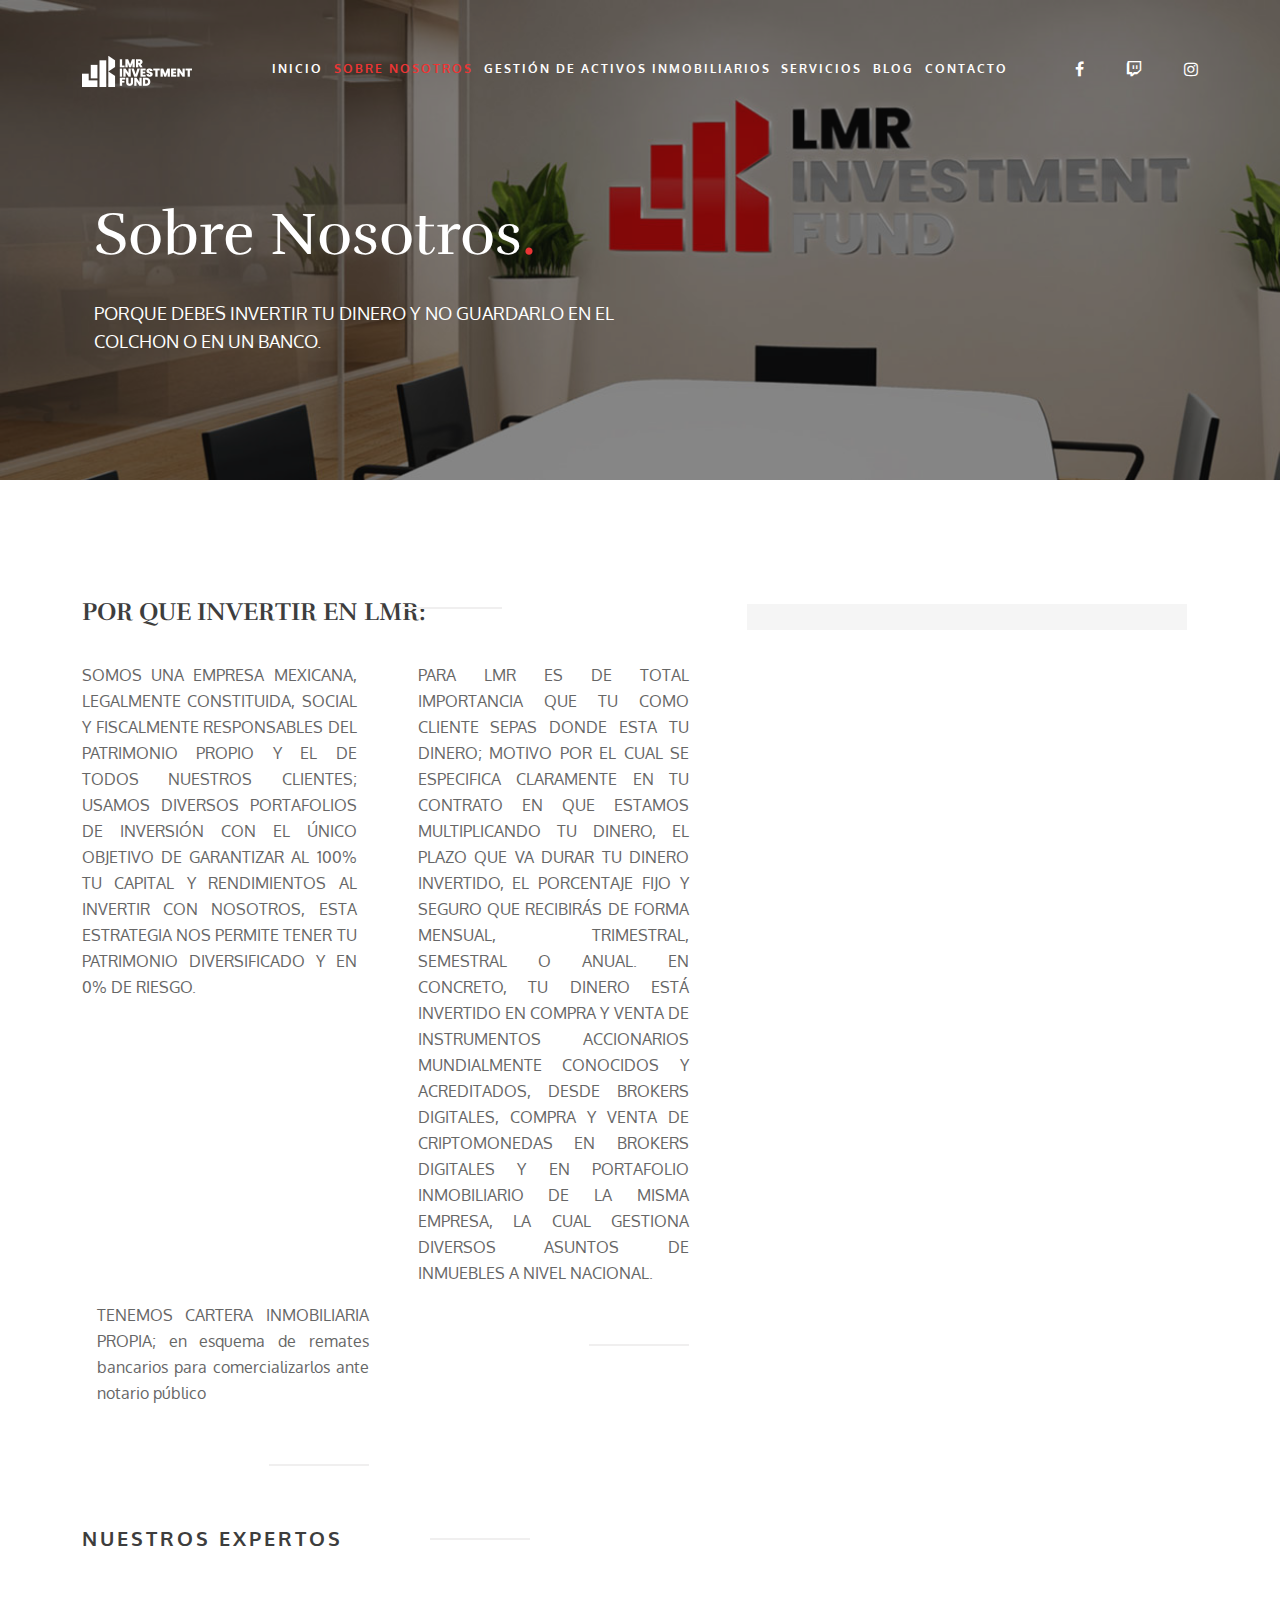
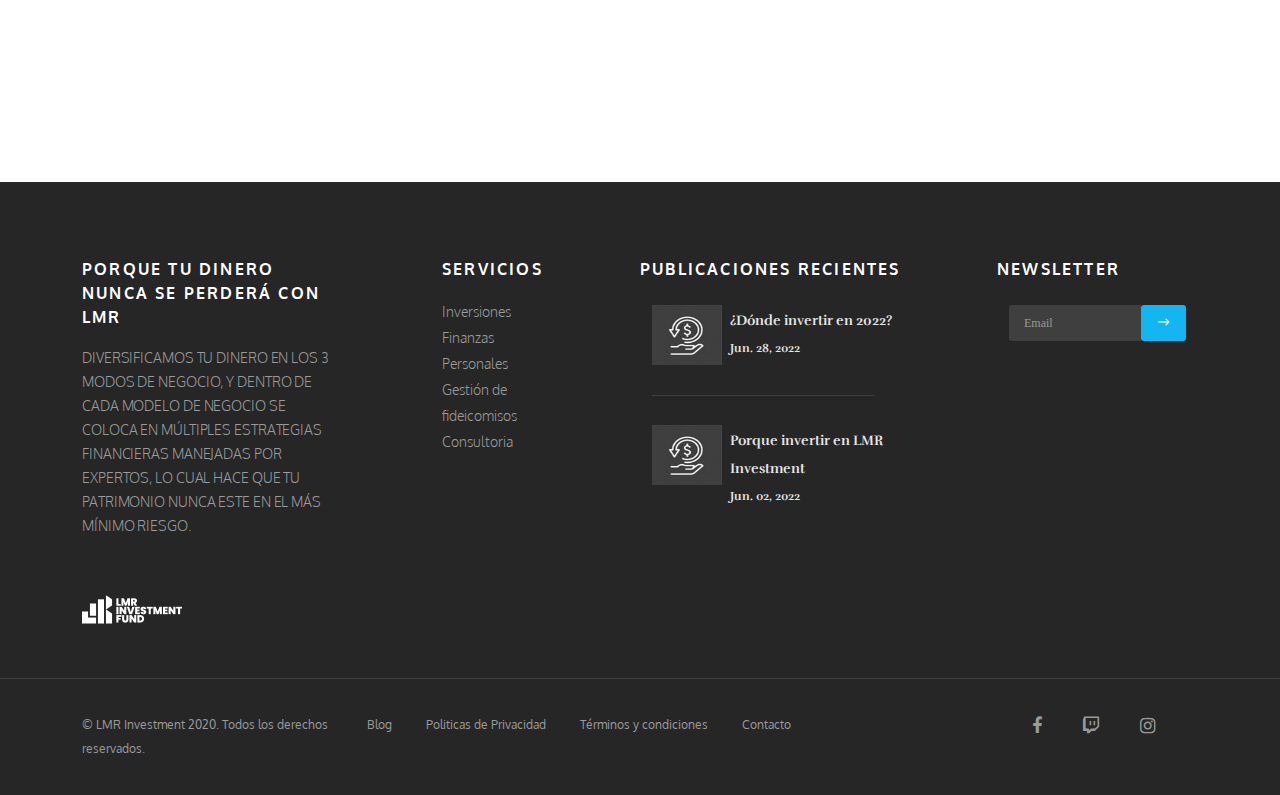
==== commit 8459da0b: "second commit" ====
--- a/about-us.html
+++ b/about-us.html
@@ -1,277 +1,359 @@
 <!DOCTYPE html>
 <html lang="en">
-    <head>
-        <meta charset="utf-8">
-        <meta http-equiv="X-UA-Compatible" content="IE=edge">
-        <meta name="viewport" content="width=device-width, initial-scale=1">
-        <title>LMR Sobre Nosotros</title>
-        <!-- Favicons -->
-        <link rel="shortcut icon" type="image/png" href="image/favicon.png">  
-        
-        <!--Bootstrap css -->
-        <link href="css/bootstrap.min.css" rel="stylesheet">
-        
-        <!--font-awosome icon css-->
-        <link rel="stylesheet" href="css/font-awesome.min.css">
-        
-        <!--elegant icon css-->
-        <link rel="stylesheet" href="vendors/elegant-icon/style.css">
-        
-        <!--google fonts-->
-        <link href='https://fonts.googleapis.com/css?family=Oxygen:400,300,700' rel='stylesheet' type='text/css'>
-        <link href='https://fonts.googleapis.com/css?family=Rufina:400,700' rel='stylesheet' type='text/css'>
-        
-        <!--owl carousel css-->
-        <link rel="stylesheet" href="vendors/owl-carousel/owl.carousel.css">
-        <!-- meanmenu CSS -->		
-        <link rel="stylesheet" href="css/meanmenu.min.css">
-        <!--main css-->
-        <link rel="stylesheet" href="css/style.css">
-        
-        <!--responsive css-->
-        <link rel="stylesheet" href="css/responsive.css">
-        
-        <!-- HTML5 shim and Respond.js for IE8 support of HTML5 elements and media queries -->
-        <!-- WARNING: Respond.js doesn't work if you view the page via file:// -->
-        <!--[if lt IE 9]>
-        <script src="https://oss.maxcdn.com/html5shiv/3.7.3/html5shiv.min.js"></script>
-        <script src="https://oss.maxcdn.com/respond/1.4.2/respond.min.js"></script>
-        <![endif]-->
-    </head>
-    <body>
-        <!-- Loader start -->
-        <div class="loader">
-           <div class="loader-brand">
-              <div class="sk-folding-cube">
-                 <div class="sk-cube1 sk-cube"></div>
-             <div class="sk-cube2 sk-cube"></div>
-             <div class="sk-cube4 sk-cube"></div>
-             <div class="sk-cube3 sk-cube"></div>
-              </div>
-           </div>
-        </div>
-        <!-- Loader End -->
-        <!--start header area-->
-        <header class="header-area">
-            <div class="container">
-                <div class="row">
-                    <div class="col-md-2">
-                        <div class="logo">
-                            <a href="index.html"><img src="image/logo.png" alt=""></a>
-                        </div>
+  <head>
+    <meta charset="utf-8" />
+    <meta http-equiv="X-UA-Compatible" content="IE=edge" />
+    <meta name="viewport" content="width=device-width, initial-scale=1" />
+    <title>LMR Sobre Nosotros</title>
+    <!-- Favicons -->
+    <link rel="shortcut icon" type="image/png" href="image/favicon.png" />
+
+    <!--Bootstrap css -->
+    <link href="css/bootstrap.min.css" rel="stylesheet" />
+
+    <!--font-awosome icon css-->
+    <link rel="stylesheet" href="css/font-awesome.min.css" />
+
+    <!--elegant icon css-->
+    <link rel="stylesheet" href="vendors/elegant-icon/style.css" />
+
+    <!--google fonts-->
+    <link
+      href="https://fonts.googleapis.com/css?family=Oxygen:400,300,700"
+      rel="stylesheet"
+      type="text/css"
+    />
+    <link
+      href="https://fonts.googleapis.com/css?family=Rufina:400,700"
+      rel="stylesheet"
+      type="text/css"
+    />
+
+    <!--owl carousel css-->
+    <link rel="stylesheet" href="vendors/owl-carousel/owl.carousel.css" />
+    <!-- meanmenu CSS -->
+    <link rel="stylesheet" href="css/meanmenu.min.css" />
+    <!--main css-->
+    <link rel="stylesheet" href="css/style.css" />
+
+    <!--responsive css-->
+    <link rel="stylesheet" href="css/responsive.css" />
+
+    <!-- HTML5 shim and Respond.js for IE8 support of HTML5 elements and media queries -->
+    <!-- WARNING: Respond.js doesn't work if you view the page via file:// -->
+    <!--[if lt IE 9]>
+      <script src="https://oss.maxcdn.com/html5shiv/3.7.3/html5shiv.min.js"></script>
+      <script src="https://oss.maxcdn.com/respond/1.4.2/respond.min.js"></script>
+    <![endif]-->
+  </head>
+  <body>
+    <!-- Loader start -->
+    <div class="loader">
+      <div class="loader-brand">
+        <div class="sk-folding-cube">
+          <div class="sk-cube1 sk-cube"></div>
+          <div class="sk-cube2 sk-cube"></div>
+          <div class="sk-cube4 sk-cube"></div>
+          <div class="sk-cube3 sk-cube"></div>
+        </div>
+      </div>
+    </div>
+    <!-- Loader End -->
+    <!--start header area-->
+    <header class="header-area">
+      <div class="container">
+        <div class="row">
+          <div class="col-md-2">
+            <div class="logo">
+              <a href="index.html"><img src="image/logo.png" alt="" /></a>
+            </div>
+          </div>
+          <div class="col-md-8">
+            <div class="main-menu">
+              <nav>
+                <ul id="nav">
+                  <li><a href="index.html">Inicio</a></li>
+                  <li class="active">
+                    <a href="about-us.html">Sobre Nosotros</a>
+                  </li>
+                  <li>
+                    <a href="gestion.html">
+                      Gestión de activos inmobiliarios
+                    </a>
+                  </li>
+                  <li><a href="services.html">Servicios</a></li>
+                  <li>
+                    <a href="blog.html">Blog</a>
+                    <ul class="sub-menu">
+                      <li><a href="blog.html">blog</a></li>
+                      <li><a href="blog-inner.html">blog details</a></li>
+                    </ul>
+                  </li>
+                  <li><a href="contact.html">Contacto</a></li>
+                </ul>
+              </nav>
+            </div>
+          </div>
+          <div class="col-md-2">
+            <div class="socia-icon">
+              <ul>
+                <li>
+                  <a href="https://www.facebook.com/LMRInvestmentFund"
+                    ><i class="fa fa-facebook"></i
+                  ></a>
+                </li>
+                <li>
+                  <a href="https://www.tiktok.com/@lmr_investment_fund"
+                    ><i class="fa fa-twitch"></i
+                  ></a>
+                </li>
+                <li>
+                  <a href="https://www.instagram.com/lmr_investment_fund/"
+                    ><i class="fa fa-instagram"></i
+                  ></a>
+                </li>
+              </ul>
+            </div>
+          </div>
+        </div>
+      </div>
+    </header>
+    <!-- mobile-menu-area start -->
+    <div class="mobile-menu-area">
+      <div class="container">
+        <div class="row">
+          <div class="col-md-12">
+            <div class="mobile-menu">
+              <div class="logo">
+                <a href="index.html"><img src="image/logo.png" alt="" /></a>
+              </div>
+              <nav id="dropdown">
+                <ul>
+                  <li><a href="index.html">Inicio</a></li>
+                  <li class="active">
+                    <a href="about-us.html">Sobre Nosotros</a>
+                  </li>
+                  <li>
+                    <a href="gestion.html">
+                      Gestión de activos inmobiliarios
+                    </a>
+                  </li>
+                  <li><a href="services.html">Servicios</a></li>
+                  <li>
+                    <a href="blog.html">blog</a>
+                    <ul>
+                      <li><a href="blog-inner.html">Blog inner</a></li>
+                    </ul>
+                  </li>
+                  <li><a href="contact.html">Contacto</a></li>
+                </ul>
+              </nav>
+            </div>
+          </div>
+        </div>
+      </div>
+    </div>
+    <!-- mobile-menu-area end -->
+    <!--End header area-->
+    <!-- Start banner area-->
+    <section class="banner-area">
+      <div class="container">
+        <div class="row m0 page-cover">
+          <div class="">
+            <h2 class="section-header">Sobre Nosotros<span>.</span></h2>
+          </div>
+          <p>
+            PORQUE DEBES INVERTIR TU DINERO Y NO GUARDARLO EN EL COLCHON O EN UN
+            BANCO.
+          </p>
+        </div>
+      </div>
+    </section>
+    <!-- End banner area-->
+    <!--start about-text-area-->
+    <section class="about-text-area">
+      <div class="container">
+        <div class="row">
+          <div class="col-sm-7 col-xs-7">
+            <div class="about-text">
+              <h2>POR QUE INVERTIR EN LMR:<br /></h2>
+              <p class="text">
+                SOMOS UNA EMPRESA MEXICANA, LEGALMENTE CONSTITUIDA, SOCIAL Y
+                FISCALMENTE RESPONSABLES DEL PATRIMONIO PROPIO Y EL DE TODOS
+                NUESTROS CLIENTES; USAMOS DIVERSOS PORTAFOLIOS DE INVERSIÓN CON
+                EL ÚNICO OBJETIVO DE GARANTIZAR AL 100% TU CAPITAL Y
+                RENDIMIENTOS AL INVERTIR CON NOSOTROS, ESTA ESTRATEGIA NOS
+                PERMITE TENER TU PATRIMONIO DIVERSIFICADO Y EN 0% DE RIESGO.
+              </p>
+              <p class="text text2">
+                PARA LMR ES DE TOTAL IMPORTANCIA QUE TU COMO CLIENTE SEPAS DONDE
+                ESTA TU DINERO; MOTIVO POR EL CUAL SE ESPECIFICA CLARAMENTE EN
+                TU CONTRATO EN QUE ESTAMOS MULTIPLICANDO TU DINERO, EL PLAZO QUE
+                VA DURAR TU DINERO INVERTIDO, EL PORCENTAJE FIJO Y SEGURO QUE
+                RECIBIRÁS DE FORMA MENSUAL, TRIMESTRAL, SEMESTRAL O ANUAL. EN
+                CONCRETO, TU DINERO ESTÁ INVERTIDO EN COMPRA Y VENTA DE
+                INSTRUMENTOS ACCIONARIOS MUNDIALMENTE CONOCIDOS Y ACREDITADOS,
+                DESDE BROKERS DIGITALES, COMPRA Y VENTA DE CRIPTOMONEDAS EN
+                BROKERS DIGITALES Y EN PORTAFOLIO INMOBILIARIO DE LA MISMA
+                EMPRESA, LA CUAL GESTIONA DIVERSOS ASUNTOS DE INMUEBLES A NIVEL
+                NACIONAL.
+              </p>
+              <p class="text text2">
+                TENEMOS CARTERA INMOBILIARIA PROPIA; en esquema de remates
+                bancarios para comercializarlos ante notario público
+              </p>
+            </div>
+          </div>
+          <div class="col-sm-5 col-xs-5">
+            <div class="about-img">
+              <img class="img-responsive" src="image/1.jpg" alt="" />
+            </div>
+          </div>
+        </div>
+      </div>
+    </section>
+    <!--End about-text-area-->
+    <!--start team area-->
+    <div class="team-area">
+      <div class="container">
+        <h2 class="section-title">Nuestros expertos</h2>
+        <div class="row teams"></div>
+      </div>
+    </div>
+    <!--end team area-->
+    <!--start footer area-->
+    <footer class="footer-area">
+      <div class="footer-top">
+        <div class="container">
+          <div class="row footer">
+            <div class="col-md-3 col-sm-6 col-xs-6">
+              <div class="widget about-widget">
+                <h2 class="widget-tittle">
+                  PORQUE TU DINERO NUNCA SE PERDERÁ CON LMR
+                </h2>
+                <p>
+                  DIVERSIFICAMOS TU DINERO EN LOS 3 MODOS DE NEGOCIO, Y DENTRO
+                  DE CADA MODELO DE NEGOCIO SE COLOCA EN MÚLTIPLES ESTRATEGIAS
+                  FINANCIERAS MANEJADAS POR EXPERTOS, LO CUAL HACE QUE TU
+                  PATRIMONIO NUNCA ESTE EN EL MÁS MÍNIMO RIESGO.
+                </p>
+                <a href="#" class="logo">
+                  <img src="image/footer-logo.png" alt="" />
+                </a>
+              </div>
+            </div>
+            <div class="col-md-3 col-sm-6 col-xs-6">
+              <div class="widget widget-link">
+                <h2 class="widget-tittle">servicios</h2>
+                <ul>
+                  <li><a href="#">Inversiones</a></li>
+                  <li><a href="#">Finanzas Personales</a></li>
+                  <li><a href="#">Gestión de fideicomisos</a></li>
+                  <li><a href="#">Consultoria</a></li>
+                </ul>
+              </div>
+            </div>
+            <div class="col-md-3 col-sm-6 col-xs-6 widget recent-widget">
+              <h2 class="widget-tittle">Publicaciones Recientes</h2>
+              <div class="widget-inner row m0">
+                <ul>
+                  <li>
+                    <img src="image/clients-about-us1.jpg" alt="" />
+                    <div class="recent-post-text">
+                      <h5><a>¿Dónde invertir en 2022?</a></h5>
+                      <a href="#">Jun. 28, 2022</a>
                     </div>
-                    <div class="col-md-8">
-                        <div class="main-menu">
-                            <nav>
-                                <ul id="nav">
-                                    <li><a href="index.html">Inicio</a>
-                                    </li>
-                                    <li class="active"><a href="about-us.html">Sobre Nosotros</a></li>
-                                    <li><a href='services.html'>Servicios</a></li>
-                                    <li><a href="#">Blog</a>
-                                        <ul class="sub-menu">
-                                            <li><a href="#">blog</a></li>
-                                            <li><a href="#">blog details</a></li>
-                                        </ul>
-                                    </li>
-                                    <li><a href="contact.html">Contacto</a></li>
-                                </ul>
-                            </nav>
-                        </div>
+                  </li>
+                  <li>
+                    <img src="image/clients-about-us1.jpg" alt="" />
+                    <div class="recent-post-text">
+                      <h5><a>Porque invertir en LMR Investment</a></h5>
+                      <a href="#">Jun. 02, 2022</a>
                     </div>
-                    <div class="col-md-2">
-                        <div class="socia-icon">
-                            <ul>
-                                <li><a href="https://www.facebook.com/LMRInvestmentFund"><i class="fa fa-facebook"></i></a></li>
-                                <li><a href="https://www.tiktok.com/@lmr_investment_fund"><i class="fa fa-twitch"></i></a></li>
-                                <li><a href="https://www.instagram.com/lmr_investment_fund/"><i class="fa fa-instagram"></i></a></li>
-                            </ul>
-                        </div>
+                  </li>
+                </ul>
+              </div>
+            </div>
+            <div class="col-md-3 col-sm-6 col-xs-6">
+              <div class="widget widget-news">
+                <h2 class="widget-tittle">newsletter</h2>
+                <div class="widget-inner row m0">
+                  <form action="#" class="search-form" method="get">
+                    <div class="input-group">
+                      <input
+                        type="search"
+                        class="form-control"
+                        placeholder="Email"
+                      />
+                      <span class="input-group-addon">
+                        <button type="submit">
+                          <i class="arrow_right"></i>
+                        </button>
+                      </span>
                     </div>
+                  </form>
                 </div>
-            </div>
-        </header>
-        <!-- mobile-menu-area start -->
-		<div class="mobile-menu-area">
-			<div class="container">
-				<div class="row">
-					<div class="col-md-12">
-						<div class="mobile-menu">
-							<div class="logo">
-								<a href="index.html"><img src="image/logo.png" alt="" /></a>
-							</div>
-							<nav id="dropdown">
-								<ul>
-									<li><a href="index.html">Inicio</a></li>
-									<li class="active"><a href="about-us.html">Sobre Nosotros</a></li>
-									<li><a href='services.html'>Servicios</a></li>
-									<li><a href="#">blog</a>
-										<ul>										
-											<li><a href="blog-inner.html">Blog inner</a></li>
-										</ul>
-									</li>
-									<li><a href="contact.html">Contacto</a></li>
-								</ul>
-							</nav>
-						</div>					
-					</div>
-				</div>
-			</div>
-		</div>
-		<!-- mobile-menu-area end -->
-        <!--End header area-->	
-        <!-- Start banner area-->
-        <section class="banner-area">
-            <div class="container">
-                    <div class="row m0 page-cover">
-                        <div class="">
-                            <h2 class="section-header">Sobre Nosotros<span>.</span></h2>
-                        </div>
-                        <p>PORQUE DEBES INVERTIR TU DINERO Y NO GUARDARLO EN EL COLCHON O EN UN BANCO.</p>
-                    </div>
-                </div>
-        </section>
-        <!-- End banner area-->
-        <!--start about-text-area-->
-        <section class="about-text-area">
-            <div class="container">
-                <div class="row">
-                    <div class="col-sm-7 col-xs-7">
-                        <div class="about-text">
-                            <h2>POR QUE INVERTIR EN LMR:<br></h2>
-                            <p class="text">SOMOS UNA EMPRESA MEXICANA, LEGALMENTE CONSTITUIDA, SOCIAL Y FISCALMENTE RESPONSABLES DEL PATRIMONIO PROPIO Y EL DE TODOS NUESTROS CLIENTES; USAMOS DIVERSOS PORTAFOLIOS DE INVERSIÓN CON EL ÚNICO OBJETIVO DE GARANTIZAR AL 100% TU CAPITAL Y RENDIMIENTOS AL INVERTIR CON NOSOTROS, ESTA ESTRATEGIA NOS PERMITE TENER TU PATRIMONIO DIVERSIFICADO Y EN 0% DE RIESGO.</p>
-                            <p class="text text2">PARA LMR ES DE TOTAL IMPORTANCIA QUE TU COMO CLIENTE SEPAS DONDE ESTA TU DINERO; MOTIVO POR EL CUAL SE ESPECIFICA CLARAMENTE EN TU CONTRATO EN QUE ESTAMOS MULTIPLICANDO TU DINERO, EL PLAZO QUE VA DURAR TU DINERO INVERTIDO, EL PORCENTAJE FIJO Y SEGURO QUE RECIBIRÁS DE FORMA MENSUAL, TRIMESTRAL, SEMESTRAL O ANUAL. EN CONCRETO, TU DINERO ESTÁ INVERTIDO EN COMPRA Y VENTA DE INSTRUMENTOS ACCIONARIOS MUNDIALMENTE CONOCIDOS Y ACREDITADOS, DESDE BROKERS DIGITALES, COMPRA Y VENTA DE CRIPTOMONEDAS EN BROKERS DIGITALES Y EN PORTAFOLIO INMOBILIARIO DE LA MISMA EMPRESA, LA CUAL GESTIONA DIVERSOS ASUNTOS DE INMUEBLES A NIVEL NACIONAL.</p>
-                            <p class="text text2">TENEMOS CARTERA INMOBILIARIA PROPIA; en esquema de remates bancarios para comercializarlos ante notario público</p>
-                        </div>
-
-                    </div>
-                    <div class="col-sm-5 col-xs-5">
-                        <div class="about-img">
-                            <img class="img-responsive" src="image/1.jpg" alt="">
-                        </div>
-                    </div>
-                </div>
-            </div>
-        </section>
-        <!--End about-text-area-->
-        <!--start team area-->
-        <div class="team-area">
-            <div class="container">
-                <h2 class="section-title">Nuestros expertos</h2>
-                <div class="row teams">
-                    
-                    
-                    
-                    
-                </div>
-            </div>
-        </div>
-        <!--end team area-->
-        <!--start footer area-->
-        <footer class="footer-area">
-            <div class="footer-top">
-                <div class="container">
-                    <div class="row footer">
-                        <div class="col-md-3 col-sm-6 col-xs-6">
-                            <div class="widget about-widget">
-                                <h2 class="widget-tittle">PORQUE TU DINERO NUNCA SE PERDERÁ CON LMR</h2>
-                                <p>DIVERSIFICAMOS TU DINERO EN LOS 3 MODOS DE NEGOCIO, Y DENTRO DE CADA MODELO DE NEGOCIO SE COLOCA EN MÚLTIPLES ESTRATEGIAS FINANCIERAS MANEJADAS POR EXPERTOS, LO CUAL HACE QUE TU PATRIMONIO NUNCA ESTE EN EL MÁS MÍNIMO RIESGO.</p>
-                                <a href="#" class="logo">
-                                    <img src="image/footer-logo.png" alt="">
-                                </a>
-                            </div>
-                        </div>
-                        <div class="col-md-3 col-sm-6 col-xs-6">
-                            <div class="widget widget-link">
-                                <h2 class="widget-tittle">servicios</h2>
-                                <ul>
-                                    <li><a href="#">Inversiones</a></li>
-                                    <li><a href="#">Finanzas Personales</a></li>
-                                    <li><a href="#">Gestión de fideicomisos</a></li>
-                                    <li><a href="#">Consultoria</a></li>
-                                </ul>
-                            </div>
-                        </div>
-                        <div class="col-md-3 col-sm-6 col-xs-6 widget recent-widget">
-                            <h2 class="widget-tittle">Publicaciones Recientes</h2>
-                            <div class="widget-inner row m0">
-                                <ul>
-                                    <li>
-                                        <img src="image/clients-about-us1.jpg" alt="">
-                                        <div class="recent-post-text">
-                                            <h5><a>¿Dónde invertir en 2022?</a></h5>
-                                            <a href="#">Jun. 28, 2022</a>
-                                        </div>
-                                    </li>
-                                    <li>
-                                        <img src="image/clients-about-us1.jpg" alt="">
-                                        <div class="recent-post-text">
-                                            <h5><a>Porque invertir en LMR Investment</a></h5>
-                                            <a href="#">Jun. 02, 2022</a>
-                                        </div>
-                                    </li>
-                                </ul>
-                            </div> 
-                        </div>
-                        <div class="col-md-3 col-sm-6 col-xs-6">
-                            <div class="widget widget-news">
-                                <h2 class="widget-tittle">newsletter</h2>
-                                <div class="widget-inner row m0">
-                                    <form action="#" class="search-form" method="get">
-                                        <div class="input-group">
-                                            <input type="search" class="form-control" placeholder="Email">
-                                            <span class="input-group-addon">
-                                                <button type="submit"><i class="arrow_right"></i></button>
-                                            </span>
-                                        </div>
-                                    </form>
-                                </div>
-                            </div>
-                        </div>
-                    </div>
-                </div>
-            </div>
-            <div class="footer-bottom">
-                <div class="container">
-                    <div class="row">
-                        <div class="col-md-3 col-sm-4">
-                             <span>© <a href="index.html">LMR Investment</a> 2020. Todos los derechos reservados.</span>
-                        </div>
-                        <div class="col-md-7 col-sm-6">
-                            <ul class="nav footer-nav">
-                                <li><a href="#">Blog</a></li>
-                                <li><a href="#">Politicas de Privacidad</a></li>
-                                <li><a href="#">Términos y condiciones</a></li>
-                                <li><a href="contact.html">Contacto</a></li>
-                            </ul>
-                        </div>
-                        <div class="col-md-2 col-sm-2">
-                            <div class="social-nav">
-                                <ul class="nav">
-                                    <li><a href="https://www.facebook.com/LMRInvestmentFund"><i class="fa fa-facebook"></i></a></li>
-                                    <li><a href="https://www.tiktok.com/@lmr_investment_fund"><i class="fa fa-twitch"></i></a></li>
-                                    <li><a href="https://www.instagram.com/lmr_investment_fund/"><i class="fa fa-instagram"></i></a></li>
-                                </ul>
-                            </div>
-                        </div>
-                    </div>
-                </div>
-            </div>
-        </footer>
-        <!--End footer area-->
-        <!--All JS Files Here-->
-        <script src="js/jquery-2.2.0.min.js"></script>
-        <!--bootstrap Js-->
-        <script src="js/bootstrap.min.js"></script>
-        <!-- meanmenu js -->
-        <script src="js/jquery.meanmenu.js"></script>
-        <!-- counter js-->
-        <script src="vendors/waypoint/waypoints.min.js"></script>
-        <script src="vendors/couterup/jquery.counterup.min.js"></script>
-        <script src="vendors/circle-progress/circle-progress.js"></script>
-        <!--owl Js-->
-        <script src="vendors/owl-carousel/owl.carousel.min.js"></script>
-        <!--main Js-->
-        <script src="js/main.js"></script>
-    </body>
-</html>+              </div>
+            </div>
+          </div>
+        </div>
+      </div>
+      <div class="footer-bottom">
+        <div class="container">
+          <div class="row">
+            <div class="col-md-3 col-sm-4">
+              <span
+                >© <a href="index.html">LMR Investment</a> 2020. Todos los
+                derechos reservados.</span
+              >
+            </div>
+            <div class="col-md-7 col-sm-6">
+              <ul class="nav footer-nav">
+                <li><a href="#">Blog</a></li>
+                <li><a href="#">Politicas de Privacidad</a></li>
+                <li><a href="#">Términos y condiciones</a></li>
+                <li><a href="contact.html">Contacto</a></li>
+              </ul>
+            </div>
+            <div class="col-md-2 col-sm-2">
+              <div class="social-nav">
+                <ul class="nav">
+                  <li>
+                    <a href="https://www.facebook.com/LMRInvestmentFund"
+                      ><i class="fa fa-facebook"></i
+                    ></a>
+                  </li>
+                  <li>
+                    <a href="https://www.tiktok.com/@lmr_investment_fund"
+                      ><i class="fa fa-twitch"></i
+                    ></a>
+                  </li>
+                  <li>
+                    <a href="https://www.instagram.com/lmr_investment_fund/"
+                      ><i class="fa fa-instagram"></i
+                    ></a>
+                  </li>
+                </ul>
+              </div>
+            </div>
+          </div>
+        </div>
+      </div>
+    </footer>
+    <!--End footer area-->
+    <!--All JS Files Here-->
+    <script src="js/jquery-2.2.0.min.js"></script>
+    <!--bootstrap Js-->
+    <script src="js/bootstrap.min.js"></script>
+    <!-- meanmenu js -->
+    <script src="js/jquery.meanmenu.js"></script>
+    <!-- counter js-->
+    <script src="vendors/waypoint/waypoints.min.js"></script>
+    <script src="vendors/couterup/jquery.counterup.min.js"></script>
+    <script src="vendors/circle-progress/circle-progress.js"></script>
+    <!--owl Js-->
+    <script src="vendors/owl-carousel/owl.carousel.min.js"></script>
+    <!--main Js-->
+    <script src="js/main.js"></script>
+  </body>
+</html>
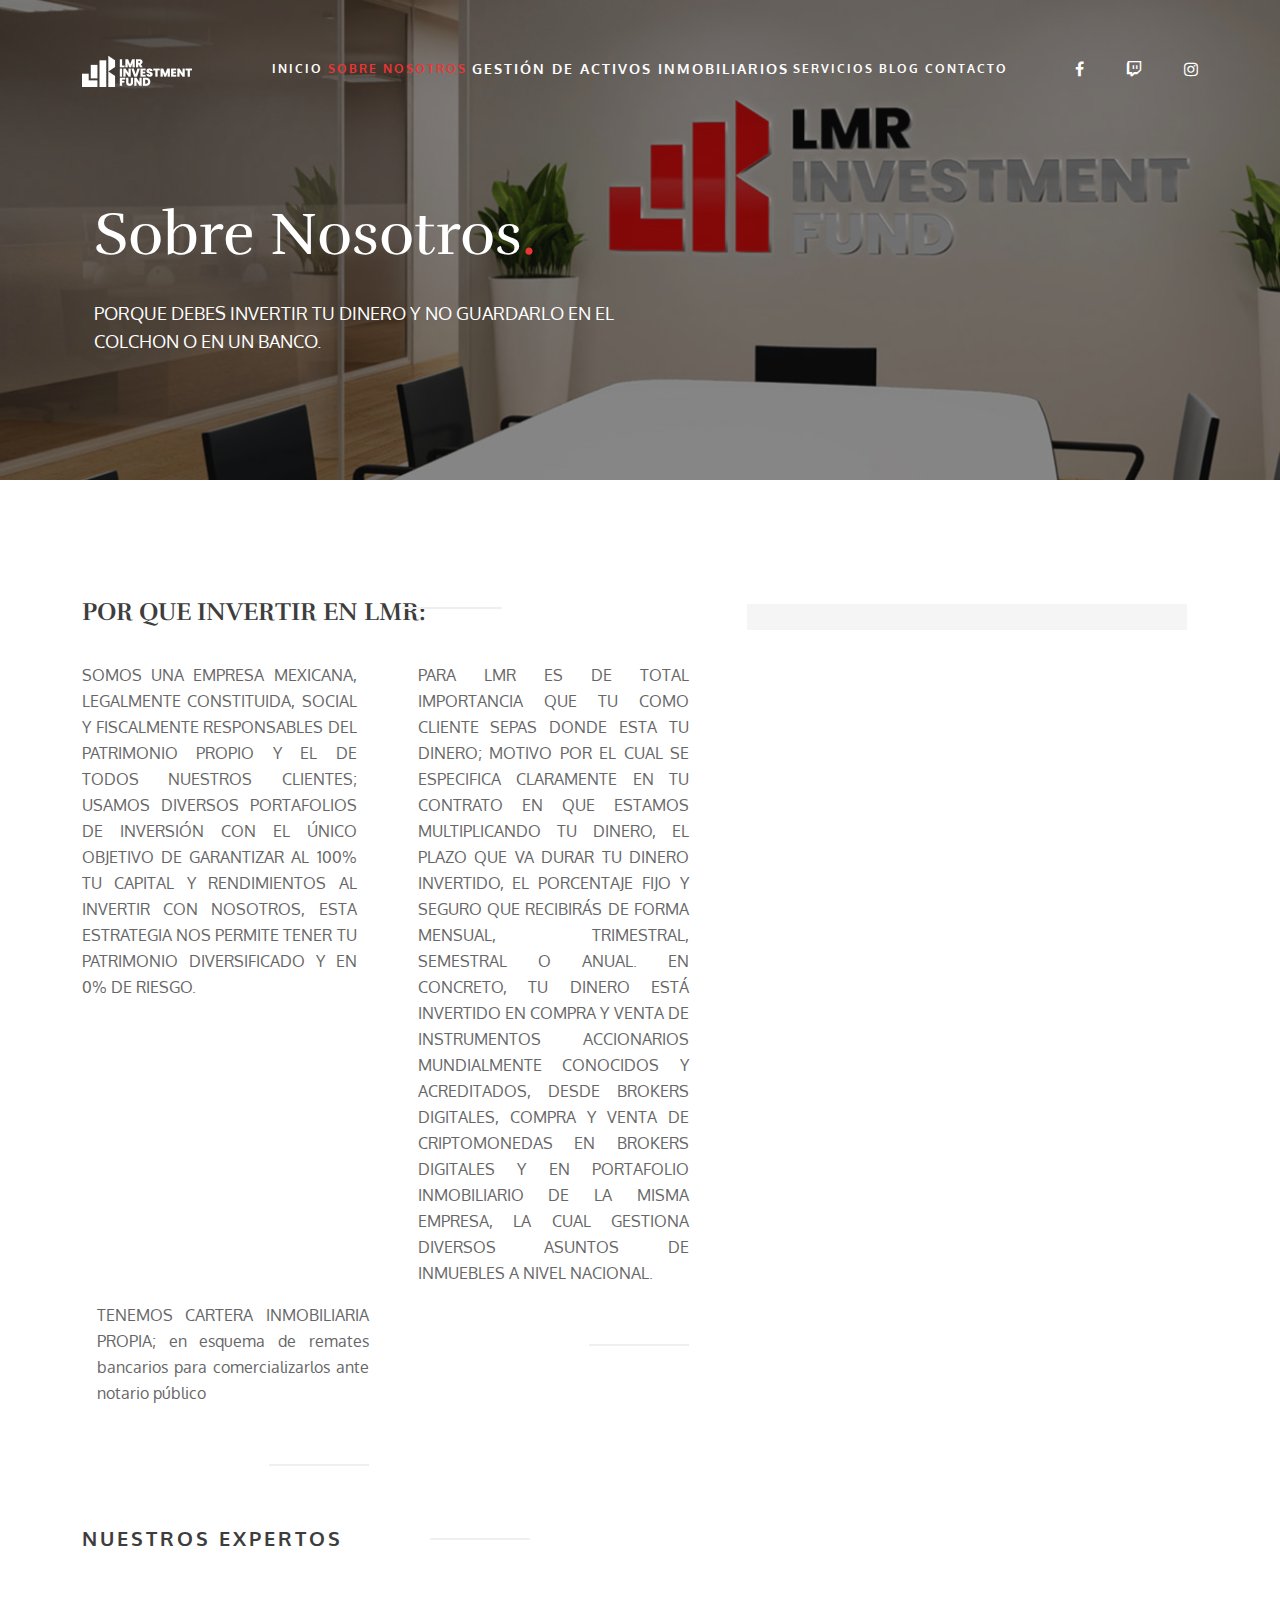
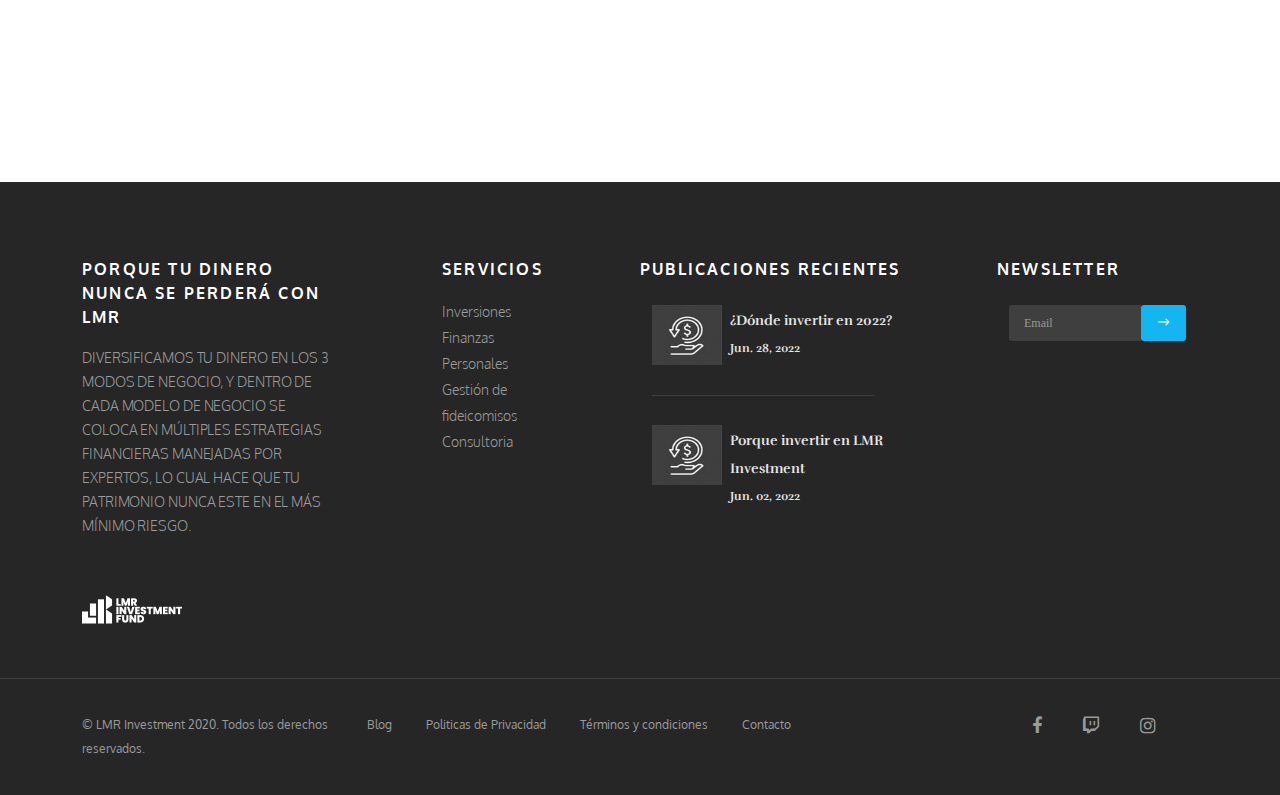
==== commit 5ef0df5c: "Tercer commit" ====
--- a/about-us.html
+++ b/about-us.html
@@ -77,7 +77,7 @@
                     <a href="about-us.html">Sobre Nosotros</a>
                   </li>
                   <li>
-                    <a href="gestion.html">
+                    <a href="gestion.html" style="font-size: 14px">
                       Gestión de activos inmobiliarios
                     </a>
                   </li>
--- a/css/style.css
+++ b/css/style.css
@@ -2182,3 +2182,12 @@
 }
 
 /*====================================================*/
+/* .tp-simpleresponsive > ul {
+  position: initial;
+} */
+
+@media (min-width: 991px) {
+  .tp-simpleresponsive > ul {
+    position: initial !important;
+  }
+}
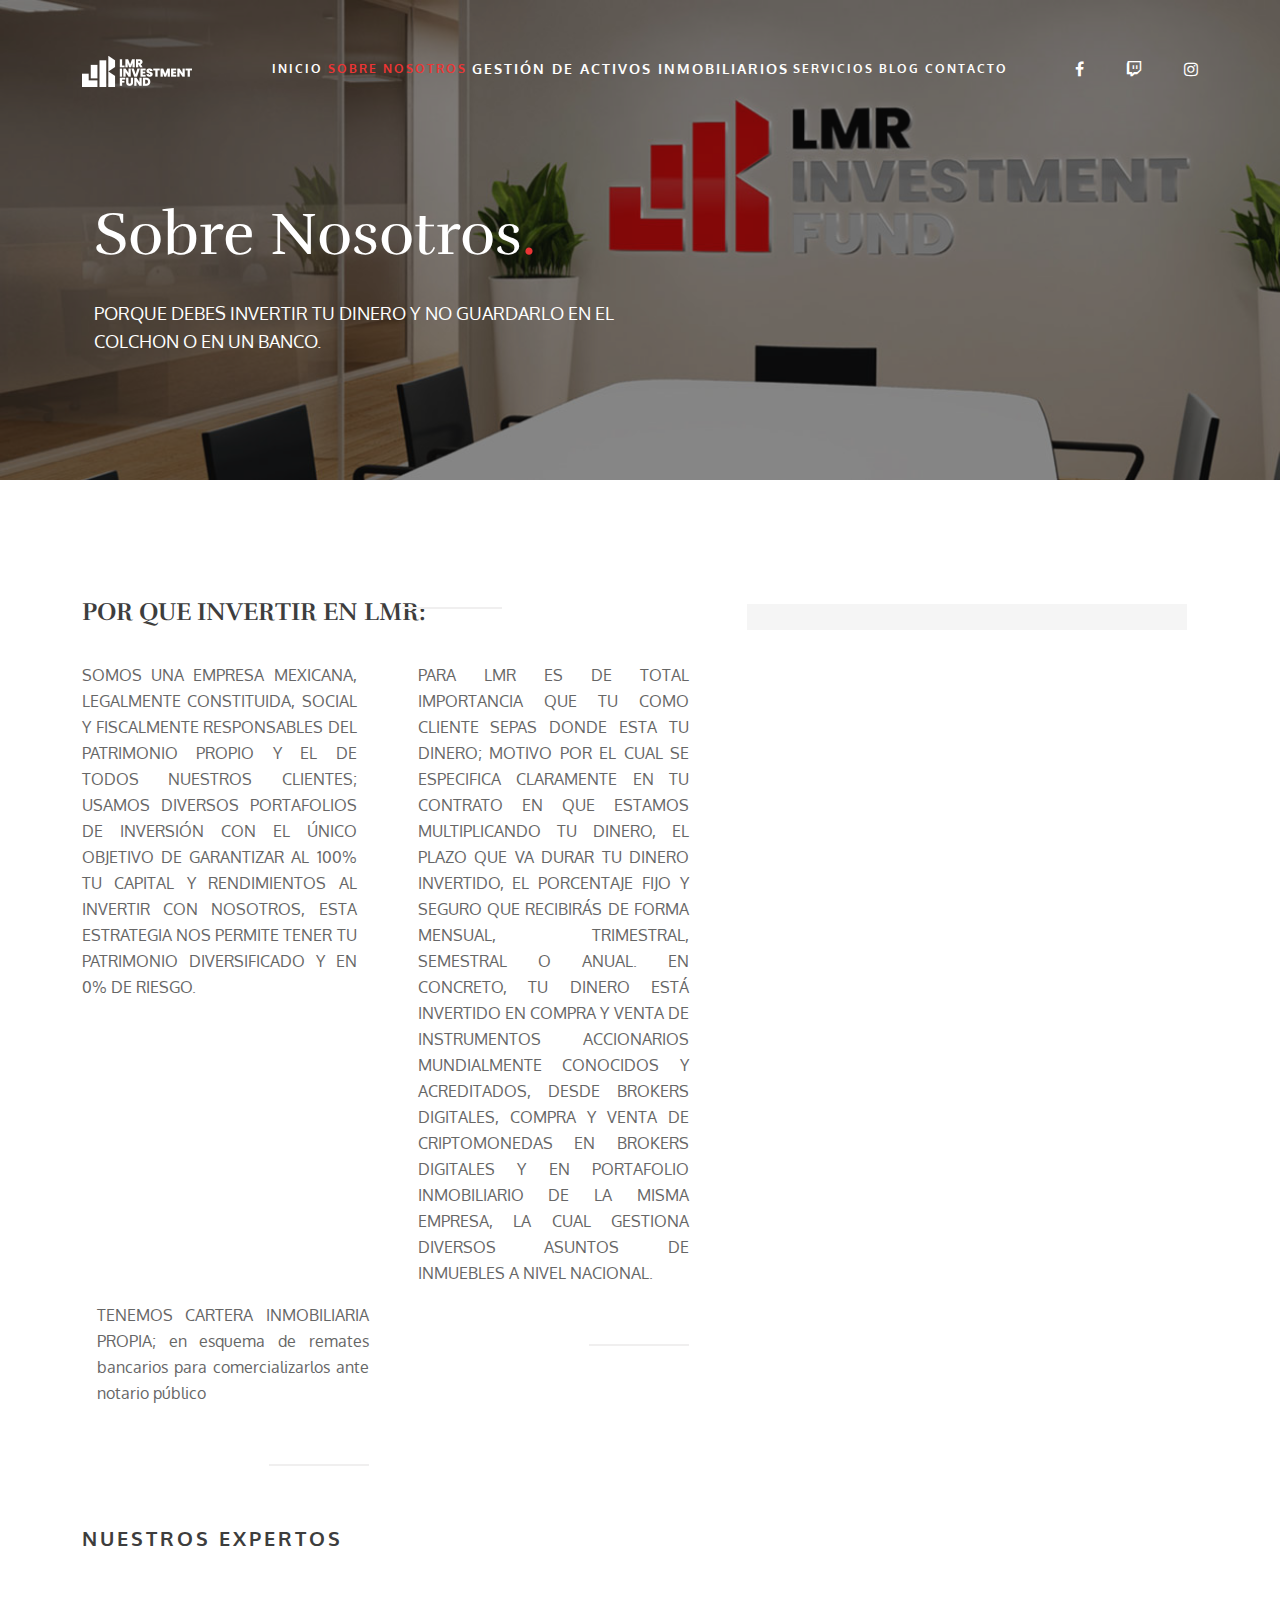
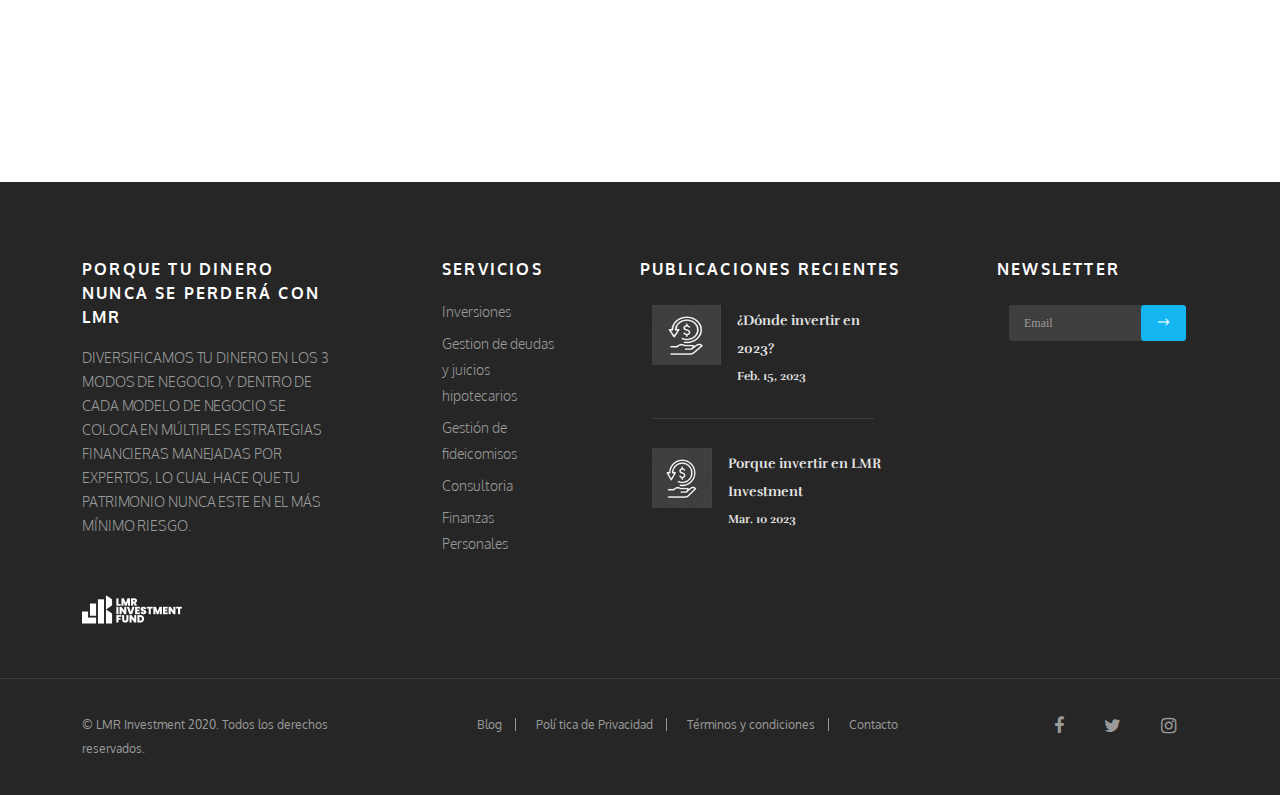
==== commit 48a0f350: "Agregando resposive design" ====
--- a/about-us.html
+++ b/about-us.html
@@ -226,7 +226,7 @@
       <div class="footer-top">
         <div class="container">
           <div class="row footer">
-            <div class="col-md-3 col-sm-6 col-xs-6">
+            <div class="col-12 col-md-6 col-xl-3">
               <div class="widget about-widget">
                 <h2 class="widget-tittle">
                   PORQUE TU DINERO NUNCA SE PERDERÁ CON LMR
@@ -242,39 +242,42 @@
                 </a>
               </div>
             </div>
-            <div class="col-md-3 col-sm-6 col-xs-6">
+            <div class="col-12 col-md-6 col-xl-3">
               <div class="widget widget-link">
                 <h2 class="widget-tittle">servicios</h2>
-                <ul>
+                <ul style="display: flex; flex-direction: column; gap: 6px">
                   <li><a href="#">Inversiones</a></li>
-                  <li><a href="#">Finanzas Personales</a></li>
+                  <li>
+                    <a href="#">Gestion de deudas y juicios hipotecarios</a>
+                  </li>
                   <li><a href="#">Gestión de fideicomisos</a></li>
                   <li><a href="#">Consultoria</a></li>
-                </ul>
-              </div>
-            </div>
-            <div class="col-md-3 col-sm-6 col-xs-6 widget recent-widget">
+                  <li><a href="#">Finanzas Personales</a></li>
+                </ul>
+              </div>
+            </div>
+            <div class="col-12 col-md-6 col-xl-3 widget recent-widget">
               <h2 class="widget-tittle">Publicaciones Recientes</h2>
               <div class="widget-inner row m0">
                 <ul>
-                  <li>
+                  <li class="d-flex">
                     <img src="image/clients-about-us1.jpg" alt="" />
                     <div class="recent-post-text">
-                      <h5><a>¿Dónde invertir en 2022?</a></h5>
-                      <a href="#">Jun. 28, 2022</a>
+                      <h5><a>¿Dónde invertir en 2023?</a></h5>
+                      <a href="#">Feb. 15, 2023</a>
                     </div>
                   </li>
-                  <li>
+                  <li class="d-flex">
                     <img src="image/clients-about-us1.jpg" alt="" />
                     <div class="recent-post-text">
                       <h5><a>Porque invertir en LMR Investment</a></h5>
-                      <a href="#">Jun. 02, 2022</a>
+                      <a href="#">Mar. 10 2023</a>
                     </div>
                   </li>
                 </ul>
               </div>
             </div>
-            <div class="col-md-3 col-sm-6 col-xs-6">
+            <div class="col-12 col-md-6 col-xl-3">
               <div class="widget widget-news">
                 <h2 class="widget-tittle">newsletter</h2>
                 <div class="widget-inner row m0">
@@ -301,21 +304,23 @@
       <div class="footer-bottom">
         <div class="container">
           <div class="row">
-            <div class="col-md-3 col-sm-4">
+            <div
+              class="col-12 col-lg-3 d-flex justify-content-center mb-4 mb-lg-0"
+            >
               <span
                 >© <a href="index.html">LMR Investment</a> 2020. Todos los
                 derechos reservados.</span
               >
             </div>
-            <div class="col-md-7 col-sm-6">
-              <ul class="nav footer-nav">
+            <div class="col-12 col-lg-7 mb-4 mb-lg-0">
+              <ul class="nav footer-nav justify-content-center">
                 <li><a href="#">Blog</a></li>
-                <li><a href="#">Politicas de Privacidad</a></li>
+                <li><a href="#">Polí tica de Privacidad</a></li>
                 <li><a href="#">Términos y condiciones</a></li>
                 <li><a href="contact.html">Contacto</a></li>
               </ul>
             </div>
-            <div class="col-md-2 col-sm-2">
+            <div class="col-12 col-lg-2 d-flex justify-content-center">
               <div class="social-nav">
                 <ul class="nav">
                   <li>
@@ -325,7 +330,7 @@
                   </li>
                   <li>
                     <a href="https://www.tiktok.com/@lmr_investment_fund"
-                      ><i class="fa fa-twitch"></i
+                      ><i class="fa fa-twitter"></i
                     ></a>
                   </li>
                   <li>
--- a/css/style.css
+++ b/css/style.css
@@ -69,6 +69,9 @@
   font: 400 16px/26px 'Oxygen', sans-serif;
   color: #666666;
 }
+img {
+  max-width: 100%;
+}
 
 ul,
 h2,
@@ -255,17 +258,6 @@
   color: #3d3d3d;
 }
 
-.section-title:after {
-  content: '';
-  width: 100px;
-  height: 2px;
-  display: block;
-  position: absolute;
-  top: 13px;
-  right: -187px;
-  background: #f0efef;
-}
-
 .features-num {
   font: 700 70px 'Rufina', serif;
   display: block;
@@ -370,6 +362,9 @@
 }
 
 /*===== 3.4 about area color ====*/
+.about-area {
+  overflow: hidden;
+}
 .about-area .about-content {
   background: #f8f8f8;
 }
@@ -420,10 +415,6 @@
   color: #fff;
 }
 
-.clients-about-area .section-title:after {
-  background: #67caf0;
-}
-
 .clients-about-area .slider-carousel .slider-content .text {
   background: #f8f8f8;
 }
@@ -2012,8 +2003,7 @@
 }
 .footer-area .footer-top .recent-widget li .recent-post-text {
   vertical-align: middle;
-  width: 70%;
-  float: right;
+  padding-inline: 1em;
 }
 .footer-area .footer-top .recent-widget li .recent-post-text h5 a {
   font: 700 14px/24px 'Rufina', serif;
@@ -2126,6 +2116,7 @@
 }
 .footer-area .footer-bottom .footer-nav li {
   display: inline-block;
+  position: relative;
 }
 .footer-area .footer-bottom .footer-nav li a {
   padding: 0px;
@@ -2186,8 +2177,37 @@
   position: initial;
 } */
 
-@media (min-width: 991px) {
+/* @media (min-width: 991px) {
   .tp-simpleresponsive > ul {
     position: initial !important;
   }
-}
+} */
+.tp-revslider-mainul {
+  width: 100% !important;
+}
+/* .row {
+  margin-inline: 0 !important;
+} */
+
+.management .section-header {
+  font: 400 25px 'Rufina', serif;
+}
+
+@media (min-width: 600px) {
+  .management .section-header {
+    font: 400 50px 'Rufina', serif;
+  }
+}
+
+@media (min-width: 991px) {
+  .management .section-header {
+    font: 400 60px 'Rufina', serif;
+  }
+}
+
+.widget-link {
+  padding-bottom: 4em !important;
+}
+.recent-widget {
+  padding-bottom: 4em !important;
+}
